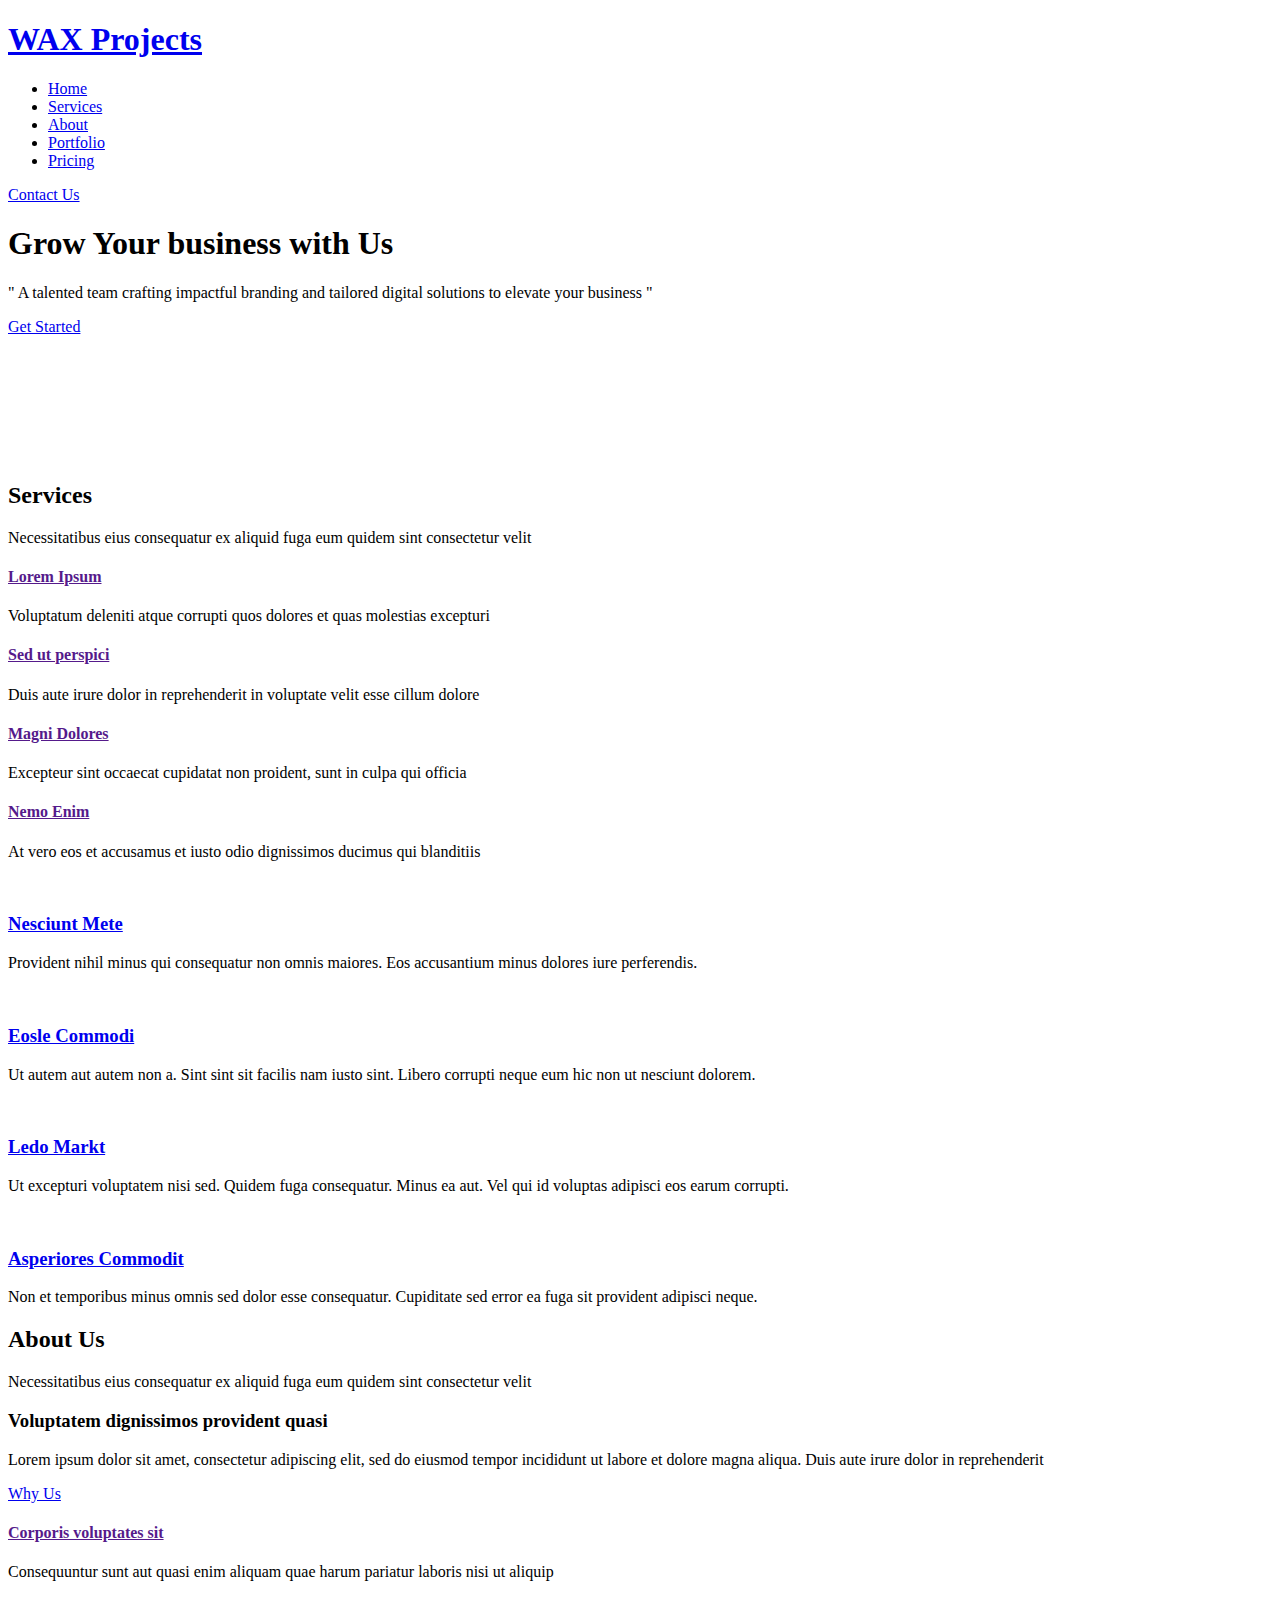
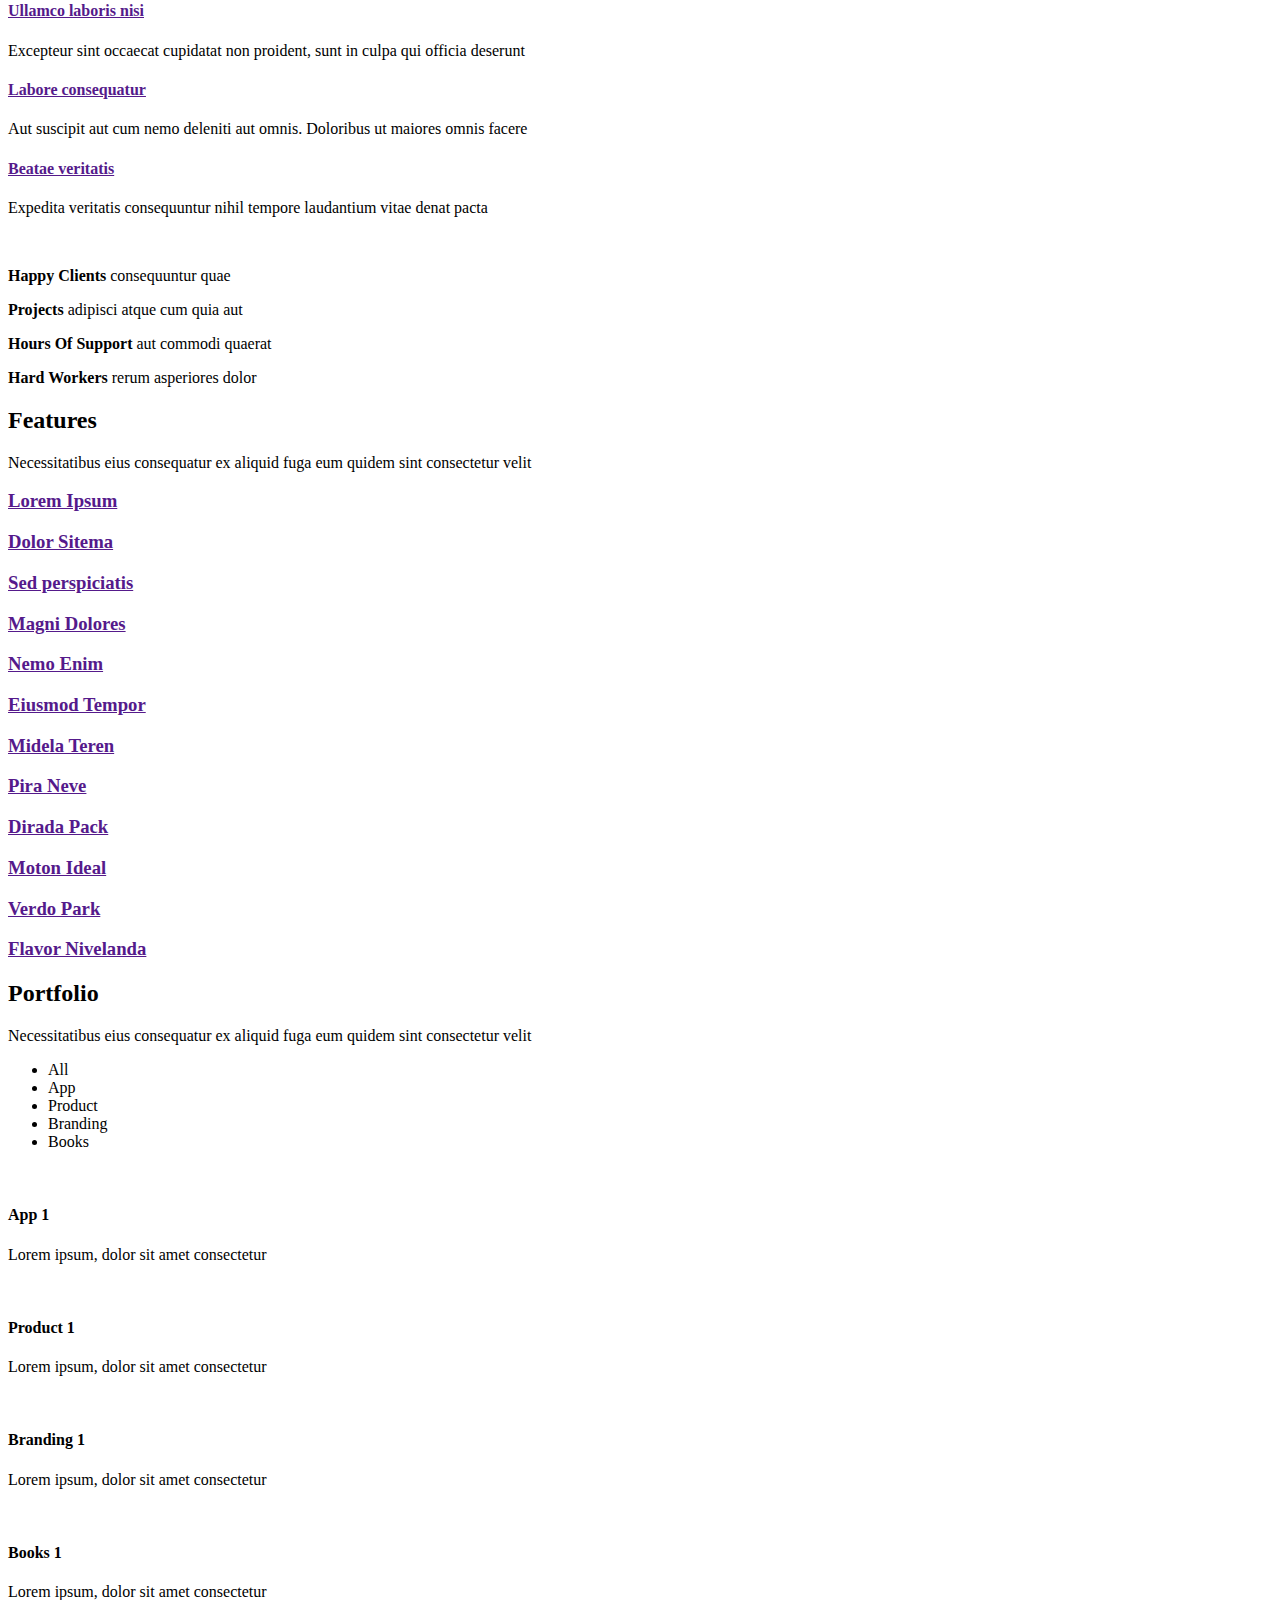
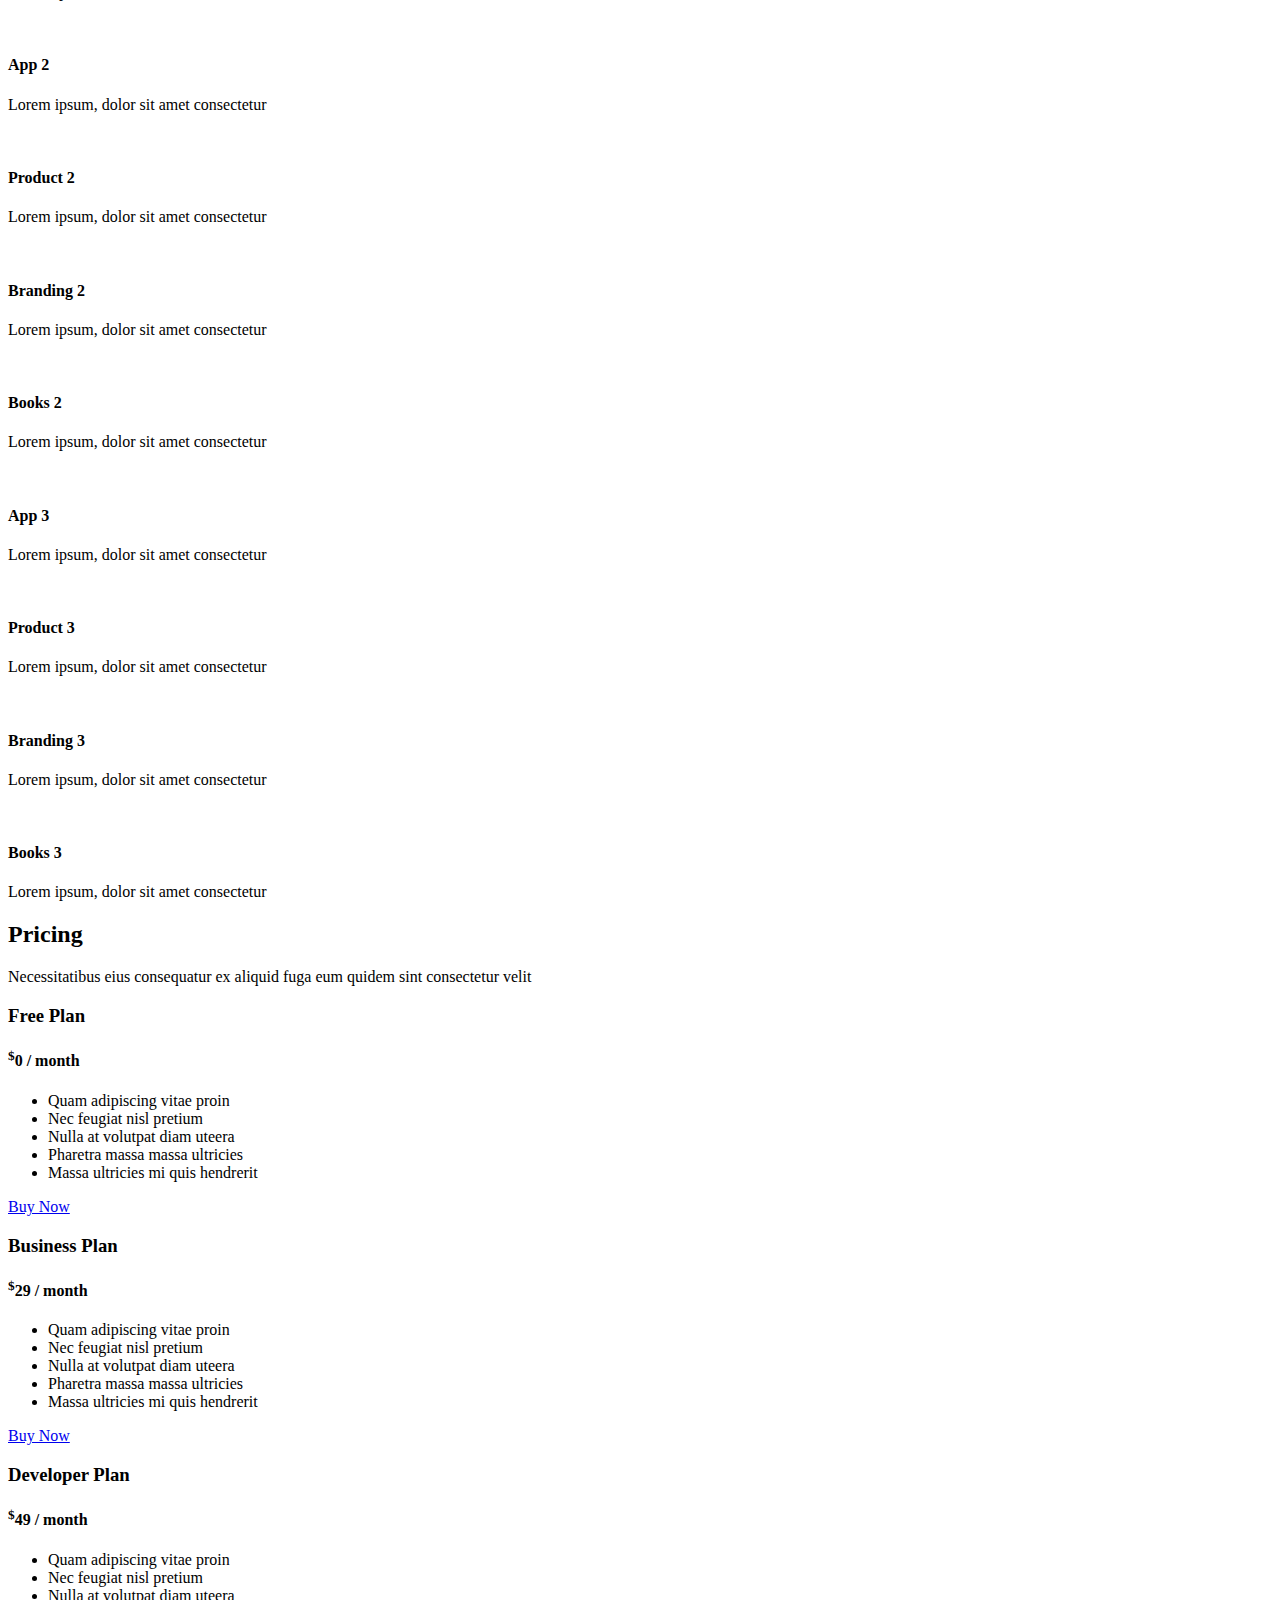
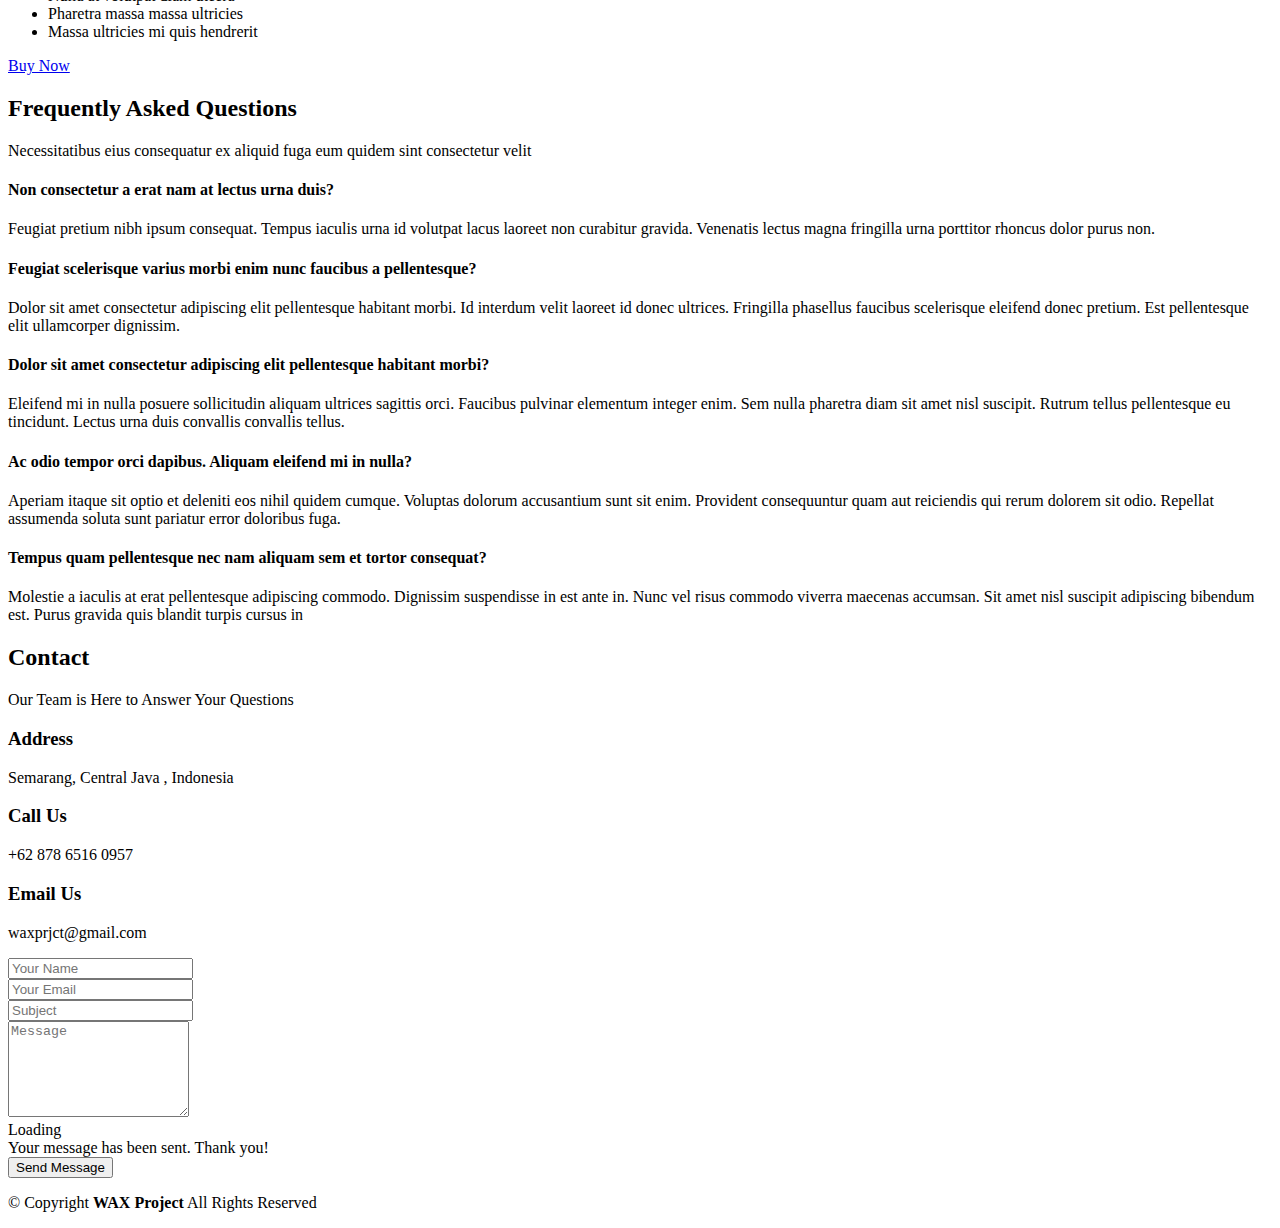
==== index.html @ 4bfaf23a "Add files via upload" ====
<!DOCTYPE html>
<html lang="en">

<head>
  <meta charset="utf-8">
  <meta content="width=device-width, initial-scale=1.0" name="viewport">
  <title>WAX Projects</title>
  <meta name="description" content="">
  <meta name="keywords" content="">

  <!-- Favicons -->
  <link href="assets/img/favicon.png" rel="icon">
  <link href="assets/img/apple-touch-icon.png" rel="apple-touch-icon">

  <!-- Fonts -->
  <link href="https://fonts.googleapis.com" rel="preconnect">
  <link href="https://fonts.gstatic.com" rel="preconnect" crossorigin>
  <link href="https://fonts.googleapis.com/css2?family=Roboto:ital,wght@0,100;0,300;0,400;0,500;0,700;0,900;1,100;1,300;1,400;1,500;1,700;1,900&family=Poppins:ital,wght@0,100;0,200;0,300;0,400;0,500;0,600;0,700;0,800;0,900;1,100;1,200;1,300;1,400;1,500;1,600;1,700;1,800;1,900&family=Raleway:ital,wght@0,100;0,200;0,300;0,400;0,500;0,600;0,700;0,800;0,900;1,100;1,200;1,300;1,400;1,500;1,600;1,700;1,800;1,900&display=swap" rel="stylesheet">

  <!-- Vendor CSS Files -->
  <link href="assets/vendor/bootstrap/css/bootstrap.min.css" rel="stylesheet">
  <link href="assets/vendor/bootstrap-icons/bootstrap-icons.css" rel="stylesheet">
  <link href="assets/vendor/aos/aos.css" rel="stylesheet">
  <link href="assets/vendor/glightbox/css/glightbox.min.css" rel="stylesheet">
  <link href="assets/vendor/swiper/swiper-bundle.min.css" rel="stylesheet">

  <!-- Main CSS File -->
  <link href="assets/css/main.css" rel="stylesheet">

  <!-- =======================================================
  * Template Name: Vesperr
  * Template URL: https://bootstrapmade.com/vesperr-free-bootstrap-template/
  * Updated: Aug 07 2024 with Bootstrap v5.3.3
  * Author: BootstrapMade.com
  * License: https://bootstrapmade.com/license/
  ======================================================== -->
</head>

<body class="index-page">

  <header id="header" class="header d-flex align-items-center sticky-top">
    <div class="container-fluid container-xl position-relative d-flex align-items-center">

      <a href="index.html" class="logo d-flex align-items-center me-auto">
        <!-- Uncomment the line below if you also wish to use an image logo -->
        <!-- <img src="assets/img/logo.png" alt=""> -->
        <h1 class="sitename">WAX Projects</h1>
      </a>

      <nav id="navmenu" class="navmenu">
        <ul>
          <li><a href="#hero" class="active">Home<br></a></li>
          <li><a href="#services">Services</a></li>
          <li><a href="#about">About</a></li>
          <li><a href="#portfolio">Portfolio</a></li>
          <li><a href="#pricing">Pricing</a></li>
        </ul>
        <i class="mobile-nav-toggle d-xl-none bi bi-list"></i>
      </nav>

      <a class="btn-getstarted" href="#contact">Contact Us</a>

    </div>
  </header>

  <main class="main">

    <!-- Hero Section -->
    <section id="hero" class="hero section">

      <div class="container">
        <div class="row gy-4">
          <div class="col-lg-6 order-2 order-lg-1 d-flex flex-column justify-content-center">
            <h1>Grow Your business with Us</h1>
            <p>" A talented team crafting impactful branding and tailored digital solutions to elevate your business "</p>
            <div class="d-flex">
              <a href="https://youtu.be/XRsAmubeSqY?si=QDRamoSwEQsKJDrs" class="glightbox btn-get-started">Get Started</a>
            </div>
          </div>
          <div class="col-lg-6 order-1 order-lg-2 hero-img">
            <img src="assets/img/hero-img.png" class="img-fluid animated" alt="">
          </div>
        </div>
      </div>

    </section><!-- /Hero Section -->

    <!-- Clients Section -->
    <section id="clients" class="clients section light-background">

      <div class="container" data-aos="fade-up">

        <div class="row gy-4">

          <div class="col-xl-2 col-md-3 col-6 client-logo">
            <img src="assets/img/clients/client-1.png" class="img-fluid" alt="">
          </div><!-- End Client Item -->

          <div class="col-xl-2 col-md-3 col-6 client-logo">
            <img src="assets/img/clients/client-2.png" class="img-fluid" alt="">
          </div><!-- End Client Item -->

          <div class="col-xl-2 col-md-3 col-6 client-logo">
            <img src="assets/img/clients/client-3.png" class="img-fluid" alt="">
          </div><!-- End Client Item -->

          <div class="col-xl-2 col-md-3 col-6 client-logo">
            <img src="assets/img/clients/client-4.png" class="img-fluid" alt="">
          </div><!-- End Client Item -->

          <div class="col-xl-2 col-md-3 col-6 client-logo">
            <img src="assets/img/clients/client-5.png" class="img-fluid" alt="">
          </div><!-- End Client Item -->

          <div class="col-xl-2 col-md-3 col-6 client-logo">
            <img src="assets/img/clients/client-6.png" class="img-fluid" alt="">
          </div><!-- End Client Item -->

        </div>

      </div>

    </section><!-- /Clients Section -->

    <!-- Services Section -->
    <section id="services" class="services section">

      <!-- Section Title -->
      <div class="container section-title" data-aos="fade-up">
        <h2>Services</h2>
        <p>Necessitatibus eius consequatur ex aliquid fuga eum quidem sint consectetur velit</p>
      </div><!-- End Section Title -->

      <div class="container">

        <div class="row gy-4">

          <div class="col-xl-3 col-md-6 d-flex" data-aos="fade-up" data-aos-delay="100">
            <div class="service-item position-relative">
              <i class="bi bi-activity"></i>
              <h4><a href="" class="stretched-link">Lorem Ipsum</a></h4>
              <p>Voluptatum deleniti atque corrupti quos dolores et quas molestias excepturi</p>
            </div>
          </div><!-- End Service Item -->

          <div class="col-xl-3 col-md-6 d-flex" data-aos="fade-up" data-aos-delay="200">
            <div class="service-item position-relative">
              <i class="bi bi-bounding-box-circles"></i>
              <h4><a href="" class="stretched-link">Sed ut perspici</a></h4>
              <p>Duis aute irure dolor in reprehenderit in voluptate velit esse cillum dolore</p>
            </div>
          </div><!-- End Service Item -->

          <div class="col-xl-3 col-md-6 d-flex" data-aos="fade-up" data-aos-delay="300">
            <div class="service-item position-relative">
              <i class="bi bi-calendar4-week"></i>
              <h4><a href="" class="stretched-link">Magni Dolores</a></h4>
              <p>Excepteur sint occaecat cupidatat non proident, sunt in culpa qui officia</p>
            </div>
          </div><!-- End Service Item -->

          <div class="col-xl-3 col-md-6 d-flex" data-aos="fade-up" data-aos-delay="400">
            <div class="service-item position-relative">
              <i class="bi bi-broadcast"></i>
              <h4><a href="" class="stretched-link">Nemo Enim</a></h4>
              <p>At vero eos et accusamus et iusto odio dignissimos ducimus qui blanditiis</p>
            </div>
          </div><!-- End Service Item -->

        </div>

      </div>

    </section><!-- /Services Section -->

    <!-- Alt Services Section -->
    <section id="alt-services" class="alt-services section">

      <div class="container" data-aos="fade-up" data-aos-delay="100">

        <div class="row gy-4">

          <div class="col-lg-6" data-aos="zoom-in" data-aos-delay="200">
            <div class="service-item position-relative">
              <div class="img">
                <img src="assets/img/services-1.jpg" class="img-fluid" alt="">
              </div>
              <div class="details">
                <a href="service-details.html" class="stretched-link">
                  <h3>Nesciunt Mete</h3>
                </a>
                <p>Provident nihil minus qui consequatur non omnis maiores. Eos accusantium minus dolores iure perferendis.</p>
              </div>
            </div>
          </div><!-- End Service Item -->

          <div class="col-lg-6" data-aos="zoom-in" data-aos-delay="300">
            <div class="service-item position-relative">
              <div class="img">
                <img src="assets/img/services-2.jpg" class="img-fluid" alt="">
              </div>
              <div class="details">
                <a href="service-details.html" class="stretched-link">
                  <h3>Eosle Commodi</h3>
                </a>
                <p>Ut autem aut autem non a. Sint sint sit facilis nam iusto sint. Libero corrupti neque eum hic non ut nesciunt dolorem.</p>
              </div>
            </div>
          </div><!-- End Service Item -->

          <div class="col-lg-6" data-aos="zoom-in" data-aos-delay="400">
            <div class="service-item position-relative">
              <div class="img">
                <img src="assets/img/services-3.jpg" class="img-fluid" alt="">
              </div>
              <div class="details">
                <a href="service-details.html" class="stretched-link">
                  <h3>Ledo Markt</h3>
                </a>
                <p>Ut excepturi voluptatem nisi sed. Quidem fuga consequatur. Minus ea aut. Vel qui id voluptas adipisci eos earum corrupti.</p>
              </div>
            </div>
          </div><!-- End Service Item -->

          <div class="col-lg-6" data-aos="zoom-in" data-aos-delay="500">
            <div class="service-item position-relative">
              <div class="img">
                <img src="assets/img/services-4.jpg" class="img-fluid" alt="">
              </div>
              <div class="details">
                <a href="service-details.html" class="stretched-link">
                  <h3>Asperiores Commodit</h3>
                </a>
                <p>Non et temporibus minus omnis sed dolor esse consequatur. Cupiditate sed error ea fuga sit provident adipisci neque.</p>
                <a href="service-details.html" class="stretched-link"></a>
              </div>
            </div>
          </div><!-- End Service Item -->

        </div>

      </div>

    </section><!-- /Alt Services Section -->


    <!-- About Section -->
    <section id="about" class="about section light-background">

      <!-- Section Title -->
      <div class="container section-title" data-aos="fade-up">
        <h2>About Us</h2>
        <p>Necessitatibus eius consequatur ex aliquid fuga eum quidem sint consectetur velit</p>
      </div><!-- End Section Title -->

      <div class="container">

        <div class="row gy-5">

          <div class="content col-xl-5 d-flex flex-column" data-aos="fade-up" data-aos-delay="100">
            <h3>Voluptatem dignissimos provident quasi</h3>
            <p>
              Lorem ipsum dolor sit amet, consectetur adipiscing elit, sed do eiusmod tempor incididunt ut labore et dolore magna aliqua. Duis aute irure dolor in reprehenderit
            </p>
            <a href="#stats" class="about-btn align-self-center align-self-xl-start"><span>Why Us</span> <i class="bi bi-chevron-right"></i></a>
          </div>

          <div class="col-xl-7" data-aos="fade-up" data-aos-delay="200">
            <div class="row gy-4">

              <div class="col-md-6 icon-box position-relative">
                <i class="bi bi-briefcase"></i>
                <h4><a href="" class="stretched-link">Corporis voluptates sit</a></h4>
                <p>Consequuntur sunt aut quasi enim aliquam quae harum pariatur laboris nisi ut aliquip</p>
              </div><!-- Icon-Box -->

              <div class="col-md-6 icon-box position-relative">
                <i class="bi bi-gem"></i>
                <h4><a href="" class="stretched-link">Ullamco laboris nisi</a></h4>
                <p>Excepteur sint occaecat cupidatat non proident, sunt in culpa qui officia deserunt</p>
              </div><!-- Icon-Box -->

              <div class="col-md-6 icon-box position-relative">
                <i class="bi bi-broadcast"></i>
                <h4><a href="" class="stretched-link">Labore consequatur</a></h4>
                <p>Aut suscipit aut cum nemo deleniti aut omnis. Doloribus ut maiores omnis facere</p>
              </div><!-- Icon-Box -->

              <div class="col-md-6 icon-box position-relative">
                <i class="bi bi-easel"></i>
                <h4><a href="" class="stretched-link">Beatae veritatis</a></h4>
                <p>Expedita veritatis consequuntur nihil tempore laudantium vitae denat pacta</p>
              </div><!-- Icon-Box -->

            </div>
          </div>

        </div>

      </div>

    </section><!-- /About Section -->

    <!-- Stats Section -->
    <section id="stats" class="stats section">

      <div class="container" data-aos="fade-up" data-aos-delay="100">

        <div class="row gy-4 align-items-center">

          <div class="col-lg-5">
            <img src="assets/img/stats-img.svg" alt="" class="img-fluid">
          </div>

          <div class="col-lg-7">

            <div class="row gy-4">

              <div class="col-lg-6">
                <div class="stats-item d-flex">
                  <i class="bi bi-emoji-smile flex-shrink-0"></i>
                  <div>
                    <span data-purecounter-start="0" data-purecounter-end="232" data-purecounter-duration="1" class="purecounter"></span>
                    <p><strong>Happy Clients</strong> <span>consequuntur quae</span></p>
                  </div>
                </div>
              </div><!-- End Stats Item -->

              <div class="col-lg-6">
                <div class="stats-item d-flex">
                  <i class="bi bi-journal-richtext flex-shrink-0"></i>
                  <div>
                    <span data-purecounter-start="0" data-purecounter-end="521" data-purecounter-duration="1" class="purecounter"></span>
                    <p><strong>Projects</strong> <span>adipisci atque cum quia aut</span></p>
                  </div>
                </div>
              </div><!-- End Stats Item -->

              <div class="col-lg-6">
                <div class="stats-item d-flex">
                  <i class="bi bi-headset flex-shrink-0"></i>
                  <div>
                    <span data-purecounter-start="0" data-purecounter-end="1453" data-purecounter-duration="1" class="purecounter"></span>
                    <p><strong>Hours Of Support</strong> <span>aut commodi quaerat</span></p>
                  </div>
                </div>
              </div><!-- End Stats Item -->

              <div class="col-lg-6">
                <div class="stats-item d-flex">
                  <i class="bi bi-people flex-shrink-0"></i>
                  <div>
                    <span data-purecounter-start="0" data-purecounter-end="32" data-purecounter-duration="1" class="purecounter"></span>
                    <p><strong>Hard Workers</strong> <span>rerum asperiores dolor</span></p>
                  </div>
                </div>
              </div><!-- End Stats Item -->

            </div>

          </div>

        </div>

      </div>

    </section><!-- /Stats Section -->


    <!-- Features Section -->
    <section id="features" class="features section">

      <!-- Section Title -->
      <div class="container section-title" data-aos="fade-up">
        <h2>Features</h2>
        <p>Necessitatibus eius consequatur ex aliquid fuga eum quidem sint consectetur velit</p>
      </div><!-- End Section Title -->

      <div class="container">

        <div class="row gy-4">

          <div class="col-lg-3 col-md-4" data-aos="fade-up" data-aos-delay="100">
            <div class="features-item">
              <i class="bi bi-eye" style="color: #ffbb2c;"></i>
              <h3><a href="" class="stretched-link">Lorem Ipsum</a></h3>
            </div>
          </div><!-- End Feature Item -->

          <div class="col-lg-3 col-md-4" data-aos="fade-up" data-aos-delay="200">
            <div class="features-item">
              <i class="bi bi-infinity" style="color: #5578ff;"></i>
              <h3><a href="" class="stretched-link">Dolor Sitema</a></h3>
            </div>
          </div><!-- End Feature Item -->

          <div class="col-lg-3 col-md-4" data-aos="fade-up" data-aos-delay="300">
            <div class="features-item">
              <i class="bi bi-mortarboard" style="color: #e80368;"></i>
              <h3><a href="" class="stretched-link">Sed perspiciatis</a></h3>
            </div>
          </div><!-- End Feature Item -->

          <div class="col-lg-3 col-md-4" data-aos="fade-up" data-aos-delay="400">
            <div class="features-item">
              <i class="bi bi-nut" style="color: #e361ff;"></i>
              <h3><a href="" class="stretched-link">Magni Dolores</a></h3>
            </div>
          </div><!-- End Feature Item -->

          <div class="col-lg-3 col-md-4" data-aos="fade-up" data-aos-delay="500">
            <div class="features-item">
              <i class="bi bi-shuffle" style="color: #47aeff;"></i>
              <h3><a href="" class="stretched-link">Nemo Enim</a></h3>
            </div>
          </div><!-- End Feature Item -->

          <div class="col-lg-3 col-md-4" data-aos="fade-up" data-aos-delay="600">
            <div class="features-item">
              <i class="bi bi-star" style="color: #ffa76e;"></i>
              <h3><a href="" class="stretched-link">Eiusmod Tempor</a></h3>
            </div>
          </div><!-- End Feature Item -->

          <div class="col-lg-3 col-md-4" data-aos="fade-up" data-aos-delay="700">
            <div class="features-item">
              <i class="bi bi-x-diamond" style="color: #11dbcf;"></i>
              <h3><a href="" class="stretched-link">Midela Teren</a></h3>
            </div>
          </div><!-- End Feature Item -->

          <div class="col-lg-3 col-md-4" data-aos="fade-up" data-aos-delay="800">
            <div class="features-item">
              <i class="bi bi-camera-video" style="color: #4233ff;"></i>
              <h3><a href="" class="stretched-link">Pira Neve</a></h3>
            </div>
          </div><!-- End Feature Item -->

          <div class="col-lg-3 col-md-4" data-aos="fade-up" data-aos-delay="900">
            <div class="features-item">
              <i class="bi bi-command" style="color: #b2904f;"></i>
              <h3><a href="" class="stretched-link">Dirada Pack</a></h3>
            </div>
          </div><!-- End Feature Item -->

          <div class="col-lg-3 col-md-4" data-aos="fade-up" data-aos-delay="1000">
            <div class="features-item">
              <i class="bi bi-dribbble" style="color: #b20969;"></i>
              <h3><a href="" class="stretched-link">Moton Ideal</a></h3>
            </div>
          </div><!-- End Feature Item -->

          <div class="col-lg-3 col-md-4" data-aos="fade-up" data-aos-delay="1100">
            <div class="features-item">
              <i class="bi bi-activity" style="color: #ff5828;"></i>
              <h3><a href="" class="stretched-link">Verdo Park</a></h3>
            </div>
          </div><!-- End Feature Item -->

          <div class="col-lg-3 col-md-4" data-aos="fade-up" data-aos-delay="1200">
            <div class="features-item">
              <i class="bi bi-brightness-high" style="color: #29cc61;"></i>
              <h3><a href="" class="stretched-link">Flavor Nivelanda</a></h3>
            </div>
          </div><!-- End Feature Item -->

        </div>

      </div>

    </section><!-- /Features Section -->

    <!-- Portfolio Section -->
    <section id="portfolio" class="portfolio section">

      <!-- Section Title -->
      <div class="container section-title" data-aos="fade-up">
        <h2>Portfolio</h2>
        <p>Necessitatibus eius consequatur ex aliquid fuga eum quidem sint consectetur velit</p>
      </div><!-- End Section Title -->

      <div class="container">

        <div class="isotope-layout" data-default-filter="*" data-layout="masonry" data-sort="original-order">

          <ul class="portfolio-filters isotope-filters" data-aos="fade-up" data-aos-delay="100">
            <li data-filter="*" class="filter-active">All</li>
            <li data-filter=".filter-app">App</li>
            <li data-filter=".filter-product">Product</li>
            <li data-filter=".filter-branding">Branding</li>
            <li data-filter=".filter-books">Books</li>
          </ul><!-- End Portfolio Filters -->

          <div class="row gy-4 isotope-container" data-aos="fade-up" data-aos-delay="200">

            <div class="col-lg-4 col-md-6 portfolio-item isotope-item filter-app">
              <div class="portfolio-content h-100">
                <img src="assets/img/portfolio/app-1.jpg" class="img-fluid" alt="">
                <div class="portfolio-info">
                  <h4>App 1</h4>
                  <p>Lorem ipsum, dolor sit amet consectetur</p>
                  <a href="assets/img/portfolio/app-1.jpg" title="App 1" data-gallery="portfolio-gallery-app" class="glightbox preview-link"><i class="bi bi-zoom-in"></i></a>
                  <a href="portfolio-details.html" title="More Details" class="details-link"><i class="bi bi-link-45deg"></i></a>
                </div>
              </div>
            </div><!-- End Portfolio Item -->

            <div class="col-lg-4 col-md-6 portfolio-item isotope-item filter-product">
              <div class="portfolio-content h-100">
                <img src="assets/img/portfolio/product-1.jpg" class="img-fluid" alt="">
                <div class="portfolio-info">
                  <h4>Product 1</h4>
                  <p>Lorem ipsum, dolor sit amet consectetur</p>
                  <a href="assets/img/portfolio/product-1.jpg" title="Product 1" data-gallery="portfolio-gallery-product" class="glightbox preview-link"><i class="bi bi-zoom-in"></i></a>
                  <a href="portfolio-details.html" title="More Details" class="details-link"><i class="bi bi-link-45deg"></i></a>
                </div>
              </div>
            </div><!-- End Portfolio Item -->

            <div class="col-lg-4 col-md-6 portfolio-item isotope-item filter-branding">
              <div class="portfolio-content h-100">
                <img src="assets/img/portfolio/branding-1.jpg" class="img-fluid" alt="">
                <div class="portfolio-info">
                  <h4>Branding 1</h4>
                  <p>Lorem ipsum, dolor sit amet consectetur</p>
                  <a href="assets/img/portfolio/branding-1.jpg" title="Branding 1" data-gallery="portfolio-gallery-branding" class="glightbox preview-link"><i class="bi bi-zoom-in"></i></a>
                  <a href="portfolio-details.html" title="More Details" class="details-link"><i class="bi bi-link-45deg"></i></a>
                </div>
              </div>
            </div><!-- End Portfolio Item -->

            <div class="col-lg-4 col-md-6 portfolio-item isotope-item filter-books">
              <div class="portfolio-content h-100">
                <img src="assets/img/portfolio/books-1.jpg" class="img-fluid" alt="">
                <div class="portfolio-info">
                  <h4>Books 1</h4>
                  <p>Lorem ipsum, dolor sit amet consectetur</p>
                  <a href="assets/img/portfolio/books-1.jpg" title="Branding 1" data-gallery="portfolio-gallery-book" class="glightbox preview-link"><i class="bi bi-zoom-in"></i></a>
                  <a href="portfolio-details.html" title="More Details" class="details-link"><i class="bi bi-link-45deg"></i></a>
                </div>
              </div>
            </div><!-- End Portfolio Item -->

            <div class="col-lg-4 col-md-6 portfolio-item isotope-item filter-app">
              <div class="portfolio-content h-100">
                <img src="assets/img/portfolio/app-2.jpg" class="img-fluid" alt="">
                <div class="portfolio-info">
                  <h4>App 2</h4>
                  <p>Lorem ipsum, dolor sit amet consectetur</p>
                  <a href="assets/img/portfolio/app-2.jpg" title="App 2" data-gallery="portfolio-gallery-app" class="glightbox preview-link"><i class="bi bi-zoom-in"></i></a>
                  <a href="portfolio-details.html" title="More Details" class="details-link"><i class="bi bi-link-45deg"></i></a>
                </div>
              </div>
            </div><!-- End Portfolio Item -->

            <div class="col-lg-4 col-md-6 portfolio-item isotope-item filter-product">
              <div class="portfolio-content h-100">
                <img src="assets/img/portfolio/product-2.jpg" class="img-fluid" alt="">
                <div class="portfolio-info">
                  <h4>Product 2</h4>
                  <p>Lorem ipsum, dolor sit amet consectetur</p>
                  <a href="assets/img/portfolio/product-2.jpg" title="Product 2" data-gallery="portfolio-gallery-product" class="glightbox preview-link"><i class="bi bi-zoom-in"></i></a>
                  <a href="portfolio-details.html" title="More Details" class="details-link"><i class="bi bi-link-45deg"></i></a>
                </div>
              </div>
            </div><!-- End Portfolio Item -->

            <div class="col-lg-4 col-md-6 portfolio-item isotope-item filter-branding">
              <div class="portfolio-content h-100">
                <img src="assets/img/portfolio/branding-2.jpg" class="img-fluid" alt="">
                <div class="portfolio-info">
                  <h4>Branding 2</h4>
                  <p>Lorem ipsum, dolor sit amet consectetur</p>
                  <a href="assets/img/portfolio/branding-2.jpg" title="Branding 2" data-gallery="portfolio-gallery-branding" class="glightbox preview-link"><i class="bi bi-zoom-in"></i></a>
                  <a href="portfolio-details.html" title="More Details" class="details-link"><i class="bi bi-link-45deg"></i></a>
                </div>
              </div>
            </div><!-- End Portfolio Item -->

            <div class="col-lg-4 col-md-6 portfolio-item isotope-item filter-books">
              <div class="portfolio-content h-100">
                <img src="assets/img/portfolio/books-2.jpg" class="img-fluid" alt="">
                <div class="portfolio-info">
                  <h4>Books 2</h4>
                  <p>Lorem ipsum, dolor sit amet consectetur</p>
                  <a href="assets/img/portfolio/books-2.jpg" title="Branding 2" data-gallery="portfolio-gallery-book" class="glightbox preview-link"><i class="bi bi-zoom-in"></i></a>
                  <a href="portfolio-details.html" title="More Details" class="details-link"><i class="bi bi-link-45deg"></i></a>
                </div>
              </div>
            </div><!-- End Portfolio Item -->

            <div class="col-lg-4 col-md-6 portfolio-item isotope-item filter-app">
              <div class="portfolio-content h-100">
                <img src="assets/img/portfolio/app-3.jpg" class="img-fluid" alt="">
                <div class="portfolio-info">
                  <h4>App 3</h4>
                  <p>Lorem ipsum, dolor sit amet consectetur</p>
                  <a href="assets/img/portfolio/app-3.jpg" title="App 3" data-gallery="portfolio-gallery-app" class="glightbox preview-link"><i class="bi bi-zoom-in"></i></a>
                  <a href="portfolio-details.html" title="More Details" class="details-link"><i class="bi bi-link-45deg"></i></a>
                </div>
              </div>
            </div><!-- End Portfolio Item -->

            <div class="col-lg-4 col-md-6 portfolio-item isotope-item filter-product">
              <div class="portfolio-content h-100">
                <img src="assets/img/portfolio/product-3.jpg" class="img-fluid" alt="">
                <div class="portfolio-info">
                  <h4>Product 3</h4>
                  <p>Lorem ipsum, dolor sit amet consectetur</p>
                  <a href="assets/img/portfolio/product-3.jpg" title="Product 3" data-gallery="portfolio-gallery-product" class="glightbox preview-link"><i class="bi bi-zoom-in"></i></a>
                  <a href="portfolio-details.html" title="More Details" class="details-link"><i class="bi bi-link-45deg"></i></a>
                </div>
              </div>
            </div><!-- End Portfolio Item -->

            <div class="col-lg-4 col-md-6 portfolio-item isotope-item filter-branding">
              <div class="portfolio-content h-100">
                <img src="assets/img/portfolio/branding-3.jpg" class="img-fluid" alt="">
                <div class="portfolio-info">
                  <h4>Branding 3</h4>
                  <p>Lorem ipsum, dolor sit amet consectetur</p>
                  <a href="assets/img/portfolio/branding-3.jpg" title="Branding 2" data-gallery="portfolio-gallery-branding" class="glightbox preview-link"><i class="bi bi-zoom-in"></i></a>
                  <a href="portfolio-details.html" title="More Details" class="details-link"><i class="bi bi-link-45deg"></i></a>
                </div>
              </div>
            </div><!-- End Portfolio Item -->

            <div class="col-lg-4 col-md-6 portfolio-item isotope-item filter-books">
              <div class="portfolio-content h-100">
                <img src="assets/img/portfolio/books-3.jpg" class="img-fluid" alt="">
                <div class="portfolio-info">
                  <h4>Books 3</h4>
                  <p>Lorem ipsum, dolor sit amet consectetur</p>
                  <a href="assets/img/portfolio/books-3.jpg" title="Branding 3" data-gallery="portfolio-gallery-book" class="glightbox preview-link"><i class="bi bi-zoom-in"></i></a>
                  <a href="portfolio-details.html" title="More Details" class="details-link"><i class="bi bi-link-45deg"></i></a>
                </div>
              </div>
            </div><!-- End Portfolio Item -->

          </div><!-- End Portfolio Container -->

        </div>

      </div>

    </section><!-- /Portfolio Section -->

    <!-- Pricing Section -->
    <section id="pricing" class="pricing section  light-background">

      <!-- Section Title -->
      <div class="container section-title" data-aos="fade-up">
        <h2>Pricing</h2>
        <p>Necessitatibus eius consequatur ex aliquid fuga eum quidem sint consectetur velit</p>
      </div><!-- End Section Title -->

      <div class="container">

        <div class="row gy-4">

          <div class="col-lg-4" data-aos="zoom-in" data-aos-delay="100">
            <div class="pricing-item">
              <h3>Free Plan</h3>
              <h4><sup>$</sup>0<span> / month</span></h4>
              <ul>
                <li><i class="bi bi-check"></i> <span>Quam adipiscing vitae proin</span></li>
                <li><i class="bi bi-check"></i> <span>Nec feugiat nisl pretium</span></li>
                <li><i class="bi bi-check"></i> <span>Nulla at volutpat diam uteera</span></li>
                <li class="na"><i class="bi bi-x"></i> <span>Pharetra massa massa ultricies</span></li>
                <li class="na"><i class="bi bi-x"></i> <span>Massa ultricies mi quis hendrerit</span></li>
              </ul>
              <a href="#" class="buy-btn">Buy Now</a>
            </div>
          </div><!-- End Pricing Item -->

          <div class="col-lg-4" data-aos="zoom-in" data-aos-delay="200">
            <div class="pricing-item featured">
              <h3>Business Plan</h3>
              <h4><sup>$</sup>29<span> / month</span></h4>
              <ul>
                <li><i class="bi bi-check"></i> <span>Quam adipiscing vitae proin</span></li>
                <li><i class="bi bi-check"></i> <span>Nec feugiat nisl pretium</span></li>
                <li><i class="bi bi-check"></i> <span>Nulla at volutpat diam uteera</span></li>
                <li><i class="bi bi-check"></i> <span>Pharetra massa massa ultricies</span></li>
                <li><i class="bi bi-check"></i> <span>Massa ultricies mi quis hendrerit</span></li>
              </ul>
              <a href="#" class="buy-btn">Buy Now</a>
            </div>
          </div><!-- End Pricing Item -->

          <div class="col-lg-4" data-aos="zoom-in" data-aos-delay="300">
            <div class="pricing-item">
              <h3>Developer Plan</h3>
              <h4><sup>$</sup>49<span> / month</span></h4>
              <ul>
                <li><i class="bi bi-check"></i> <span>Quam adipiscing vitae proin</span></li>
                <li><i class="bi bi-check"></i> <span>Nec feugiat nisl pretium</span></li>
                <li><i class="bi bi-check"></i> <span>Nulla at volutpat diam uteera</span></li>
                <li><i class="bi bi-check"></i> <span>Pharetra massa massa ultricies</span></li>
                <li><i class="bi bi-check"></i> <span>Massa ultricies mi quis hendrerit</span></li>
              </ul>
              <a href="#" class="buy-btn">Buy Now</a>
            </div>
          </div><!-- End Pricing Item -->

        </div>

      </div>

    </section><!-- /Pricing Section -->

    <!-- Faq Section -->
    <section id="faq" class="faq section light-background">

      <!-- Section Title -->
      <div class="container section-title" data-aos="fade-up">
        <h2>Frequently Asked Questions</h2>
        <p>Necessitatibus eius consequatur ex aliquid fuga eum quidem sint consectetur velit</p>
      </div><!-- End Section Title -->

      <div class="container">

        <div class="row faq-item" data-aos="fade-up" data-aos-delay="100">
          <div class="col-lg-5 d-flex">
            <i class="bi bi-question-circle"></i>
            <h4>Non consectetur a erat nam at lectus urna duis?</h4>
          </div>
          <div class="col-lg-7">
            <p>
              Feugiat pretium nibh ipsum consequat. Tempus iaculis urna id volutpat lacus laoreet non curabitur gravida. Venenatis lectus magna fringilla urna porttitor rhoncus dolor purus non.
            </p>
          </div>
        </div><!-- End F.A.Q Item-->

        <div class="row faq-item" data-aos="fade-up" data-aos-delay="200">
          <div class="col-lg-5 d-flex">
            <i class="bi bi-question-circle"></i>
            <h4>Feugiat scelerisque varius morbi enim nunc faucibus a pellentesque?</h4>
          </div>
          <div class="col-lg-7">
            <p>
              Dolor sit amet consectetur adipiscing elit pellentesque habitant morbi. Id interdum velit laoreet id donec ultrices. Fringilla phasellus faucibus scelerisque eleifend donec pretium. Est pellentesque elit ullamcorper dignissim.
            </p>
          </div>
        </div><!-- End F.A.Q Item-->

        <div class="row faq-item" data-aos="fade-up" data-aos-delay="300">
          <div class="col-lg-5 d-flex">
            <i class="bi bi-question-circle"></i>
            <h4>Dolor sit amet consectetur adipiscing elit pellentesque habitant morbi?</h4>
          </div>
          <div class="col-lg-7">
            <p>
              Eleifend mi in nulla posuere sollicitudin aliquam ultrices sagittis orci. Faucibus pulvinar elementum integer enim. Sem nulla pharetra diam sit amet nisl suscipit. Rutrum tellus pellentesque eu tincidunt. Lectus urna duis convallis convallis tellus.
            </p>
          </div>
        </div><!-- End F.A.Q Item-->

        <div class="row faq-item" data-aos="fade-up" data-aos-delay="400">
          <div class="col-lg-5 d-flex">
            <i class="bi bi-question-circle"></i>
            <h4>Ac odio tempor orci dapibus. Aliquam eleifend mi in nulla?</h4>
          </div>
          <div class="col-lg-7">
            <p>
              Aperiam itaque sit optio et deleniti eos nihil quidem cumque. Voluptas dolorum accusantium sunt sit enim. Provident consequuntur quam aut reiciendis qui rerum dolorem sit odio. Repellat assumenda soluta sunt pariatur error doloribus fuga.
            </p>
          </div>
        </div><!-- End F.A.Q Item-->

        <div class="row faq-item" data-aos="fade-up" data-aos-delay="500">
          <div class="col-lg-5 d-flex">
            <i class="bi bi-question-circle"></i>
            <h4>Tempus quam pellentesque nec nam aliquam sem et tortor consequat?</h4>
          </div>
          <div class="col-lg-7">
            <p>
              Molestie a iaculis at erat pellentesque adipiscing commodo. Dignissim suspendisse in est ante in. Nunc vel risus commodo viverra maecenas accumsan. Sit amet nisl suscipit adipiscing bibendum est. Purus gravida quis blandit turpis cursus in
            </p>
          </div>
        </div><!-- End F.A.Q Item-->

      </div>

    </section><!-- /Faq Section -->

    <!-- Contact Section -->
    <section id="contact" class="contact section">

      <!-- Section Title -->
      <div class="container section-title" data-aos="fade-up">
        <h2>Contact</h2>
        <p>Our Team is Here to Answer Your Questions</p>
      </div><!-- End Section Title -->

      <div class="container position-relative" data-aos="fade-up" data-aos-delay="100">

        <div class="row gy-4">

          <div class="col-lg-5">
            <div class="info-item d-flex" data-aos="fade-up" data-aos-delay="200">
              <i class="bi bi-geo-alt flex-shrink-0"></i>
              <div>
                <h3>Address</h3>
                <p>Semarang, Central Java , Indonesia</p>
              </div>
            </div><!-- End Info Item -->

            <div class="info-item d-flex" data-aos="fade-up" data-aos-delay="300">
              <i class="bi bi-telephone flex-shrink-0"></i>
              <div>
                <h3>Call Us</h3>
                <p>+62 878 6516 0957</p>
              </div>
            </div><!-- End Info Item -->

            <div class="info-item d-flex" data-aos="fade-up" data-aos-delay="400">
              <i class="bi bi-envelope flex-shrink-0"></i>
              <div>
                <h3>Email Us</h3>
                <p>waxprjct@gmail.com</p>
              </div>
            </div><!-- End Info Item -->

          </div>

          <div class="col-lg-7">
            <form action="forms/contact.php" method="post" class="php-email-form" data-aos="fade-up" data-aos-delay="500">
              <div class="row gy-4">

                <div class="col-md-6">
                  <input type="text" name="name" class="form-control" placeholder="Your Name" required="">
                </div>

                <div class="col-md-6 ">
                  <input type="email" class="form-control" name="email" placeholder="Your Email" required="">
                </div>

                <div class="col-md-12">
                  <input type="text" class="form-control" name="subject" placeholder="Subject" required="">
                </div>

                <div class="col-md-12">
                  <textarea class="form-control" name="message" rows="6" placeholder="Message" required=""></textarea>
                </div>

                <div class="col-md-12 text-center">
                  <div class="loading">Loading</div>
                  <div class="error-message"></div>
                  <div class="sent-message">Your message has been sent. Thank you!</div>

                  <button type="submit">Send Message</button>
                </div>

              </div>
            </form>
          </div><!-- End Contact Form -->

        </div>

      </div>

    </section><!-- /Contact Section -->

  </main>

  <footer id="footer" class="footer">

    <div class="container">
      <div class="copyright text-center ">
        <p>© <span>Copyright</span> <strong class="px-1 sitename">WAX Project</strong> <span>All Rights Reserved</span></p>
      </div>
      <div class="social-links d-flex justify-content-center">
        <a href=""><i class="bi bi-twitter-x"></i></a>
        <a href=""><i class="bi bi-facebook"></i></a>
        <a href="https://www.instagram.com/waxproject.id/"><i class="bi bi-instagram"></i></a>
        <a href=""><i class="bi bi-linkedin"></i></a>
      </div>
    </div>

  </footer>

  <!-- Scroll Top -->
  <a href="#" id="scroll-top" class="scroll-top d-flex align-items-center justify-content-center"><i class="bi bi-arrow-up-short"></i></a>

  <!-- Preloader -->
  <div id="preloader"></div>

  <!-- Vendor JS Files -->
  <script src="assets/vendor/bootstrap/js/bootstrap.bundle.min.js"></script>
  <script src="assets/vendor/php-email-form/validate.js"></script>
  <script src="assets/vendor/aos/aos.js"></script>
  <script src="assets/vendor/glightbox/js/glightbox.min.js"></script>
  <script src="assets/vendor/purecounter/purecounter_vanilla.js"></script>
  <script src="assets/vendor/swiper/swiper-bundle.min.js"></script>
  <script src="assets/vendor/imagesloaded/imagesloaded.pkgd.min.js"></script>
  <script src="assets/vendor/isotope-layout/isotope.pkgd.min.js"></script>

  <!-- Main JS File -->
  <script src="assets/js/main.js"></script>

</body>

</html>
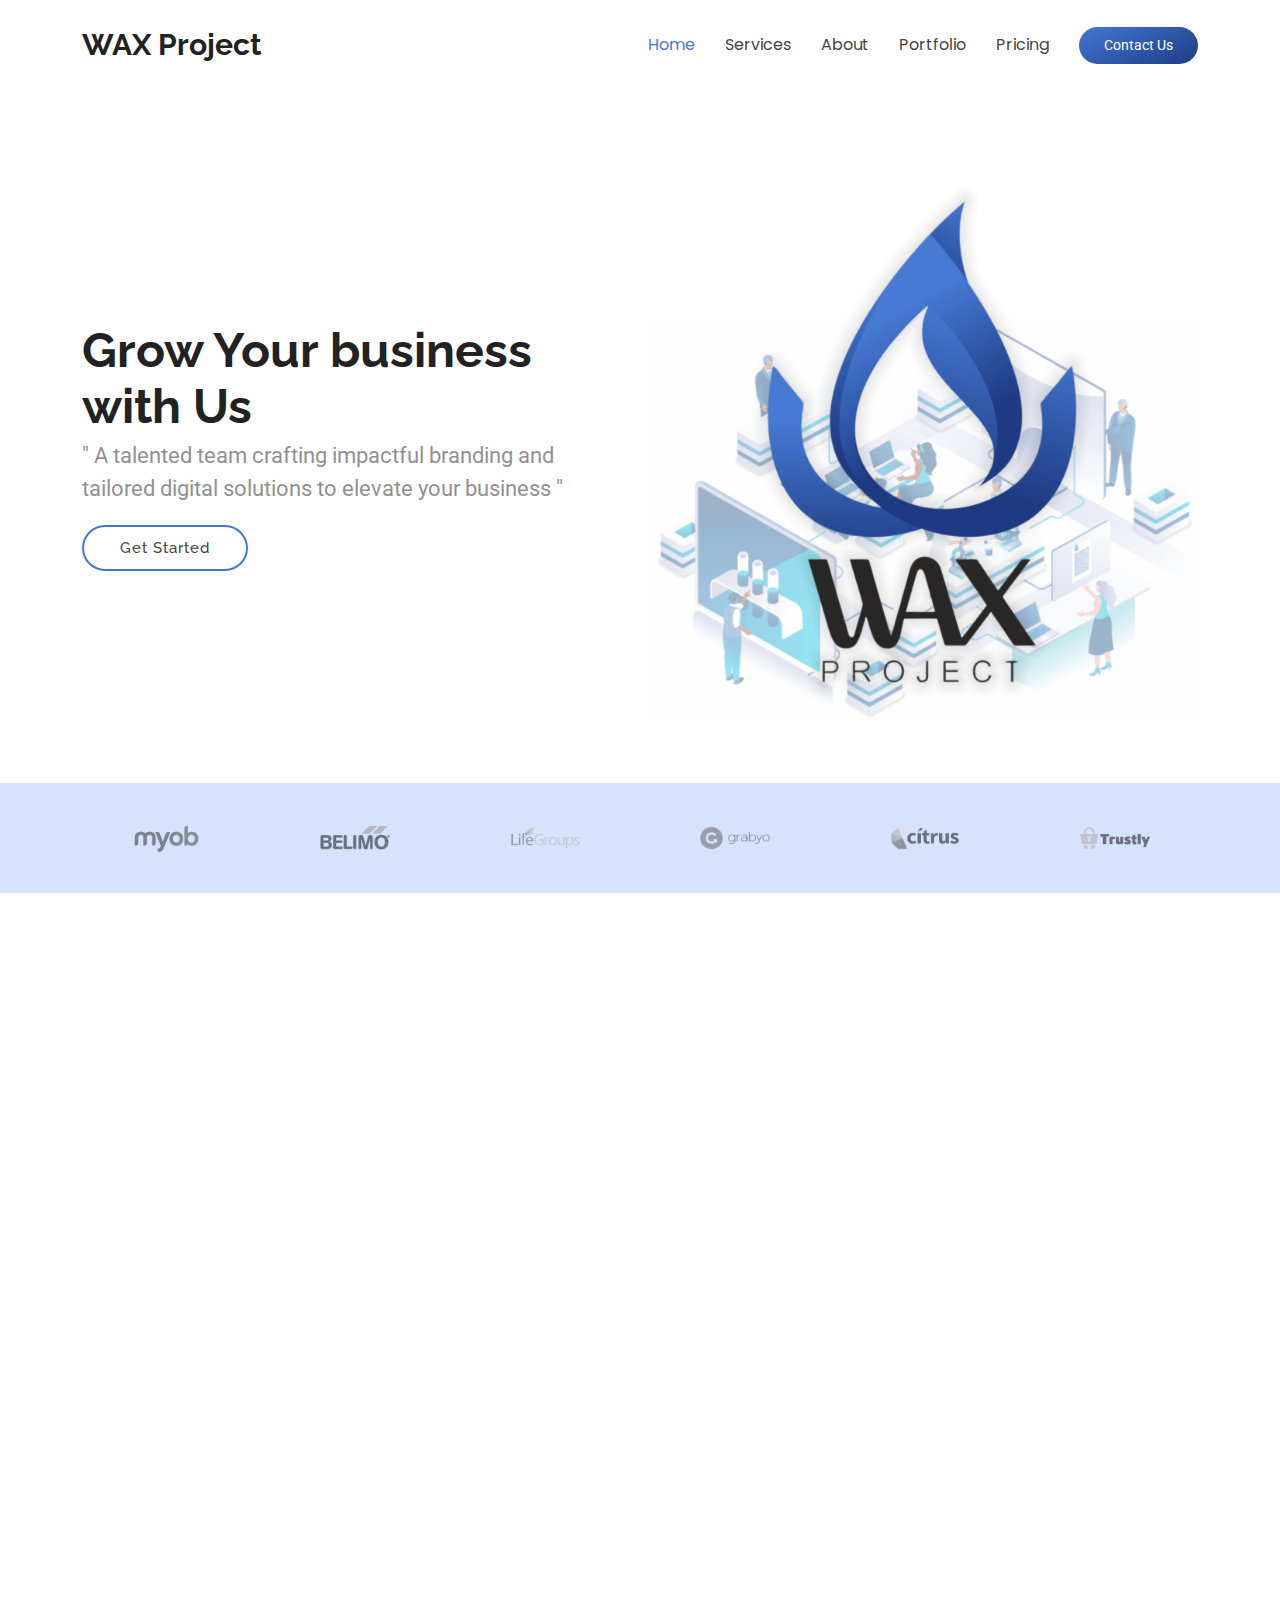
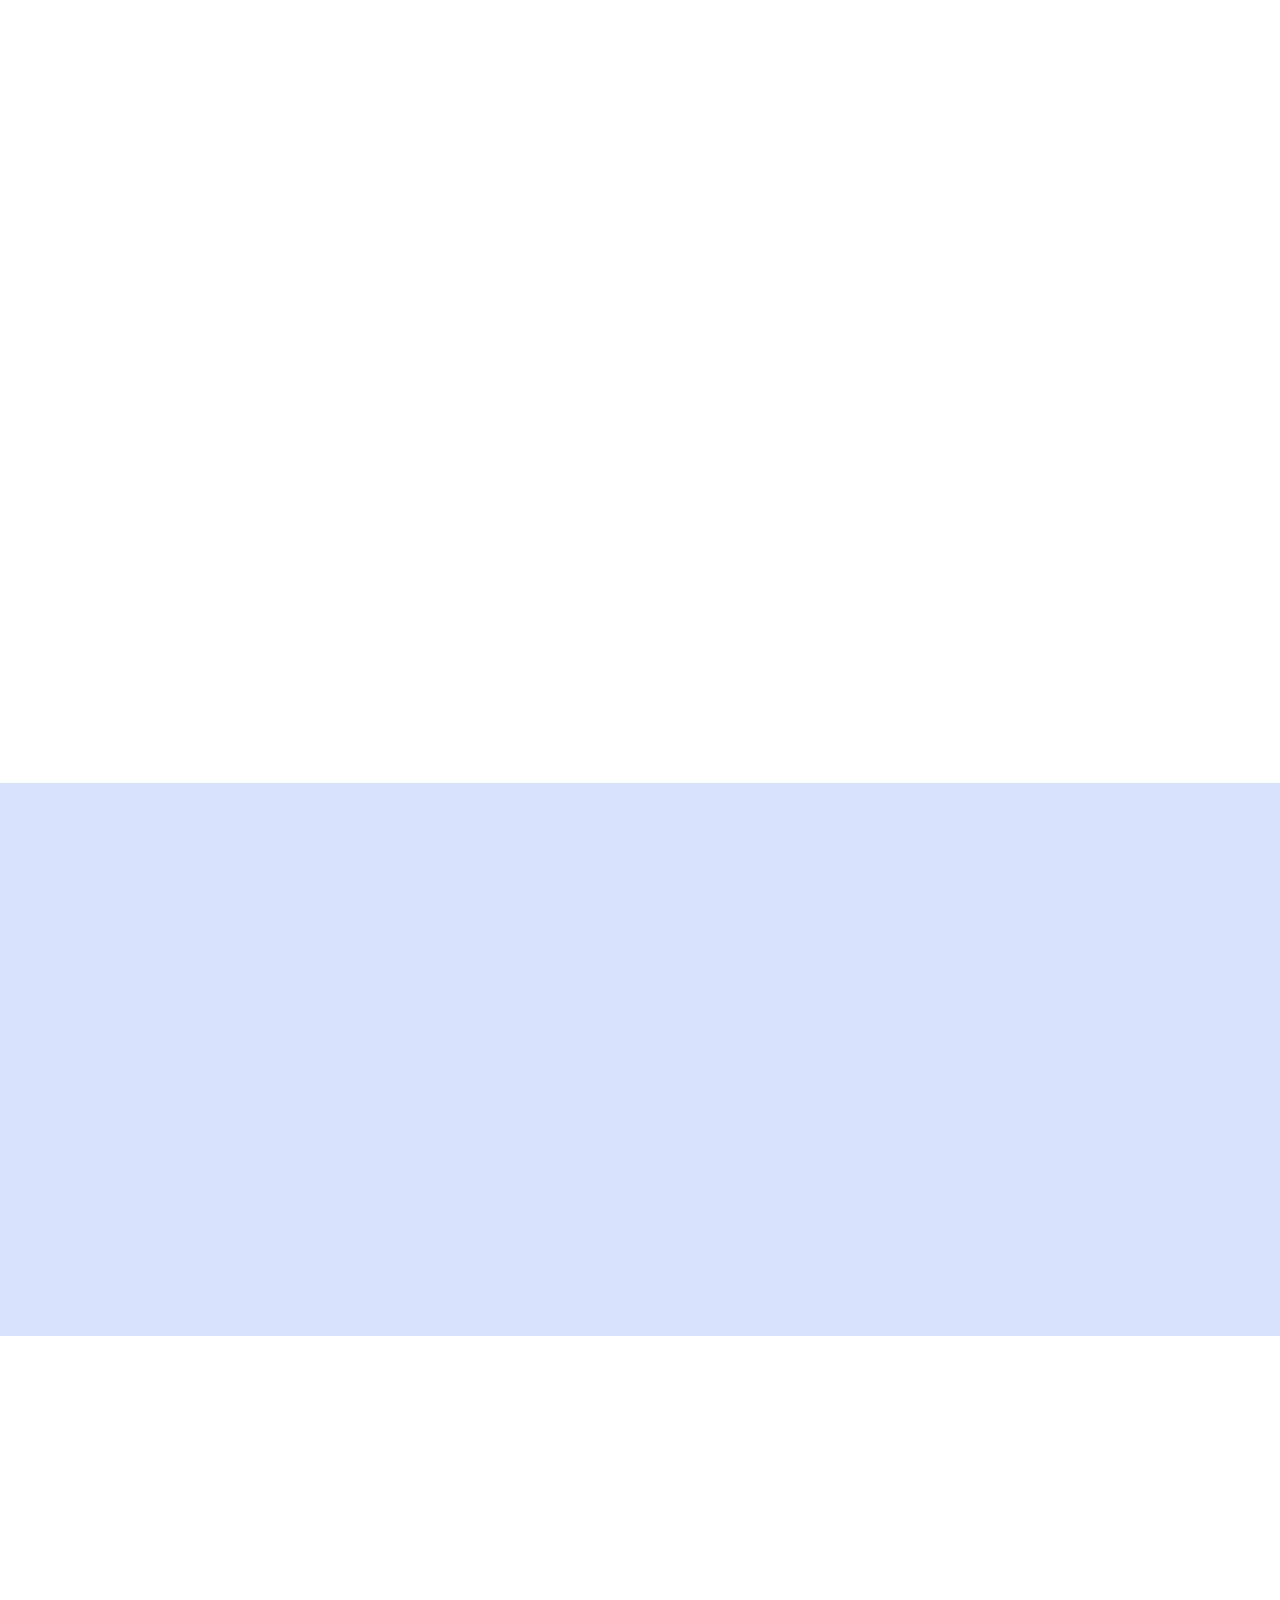
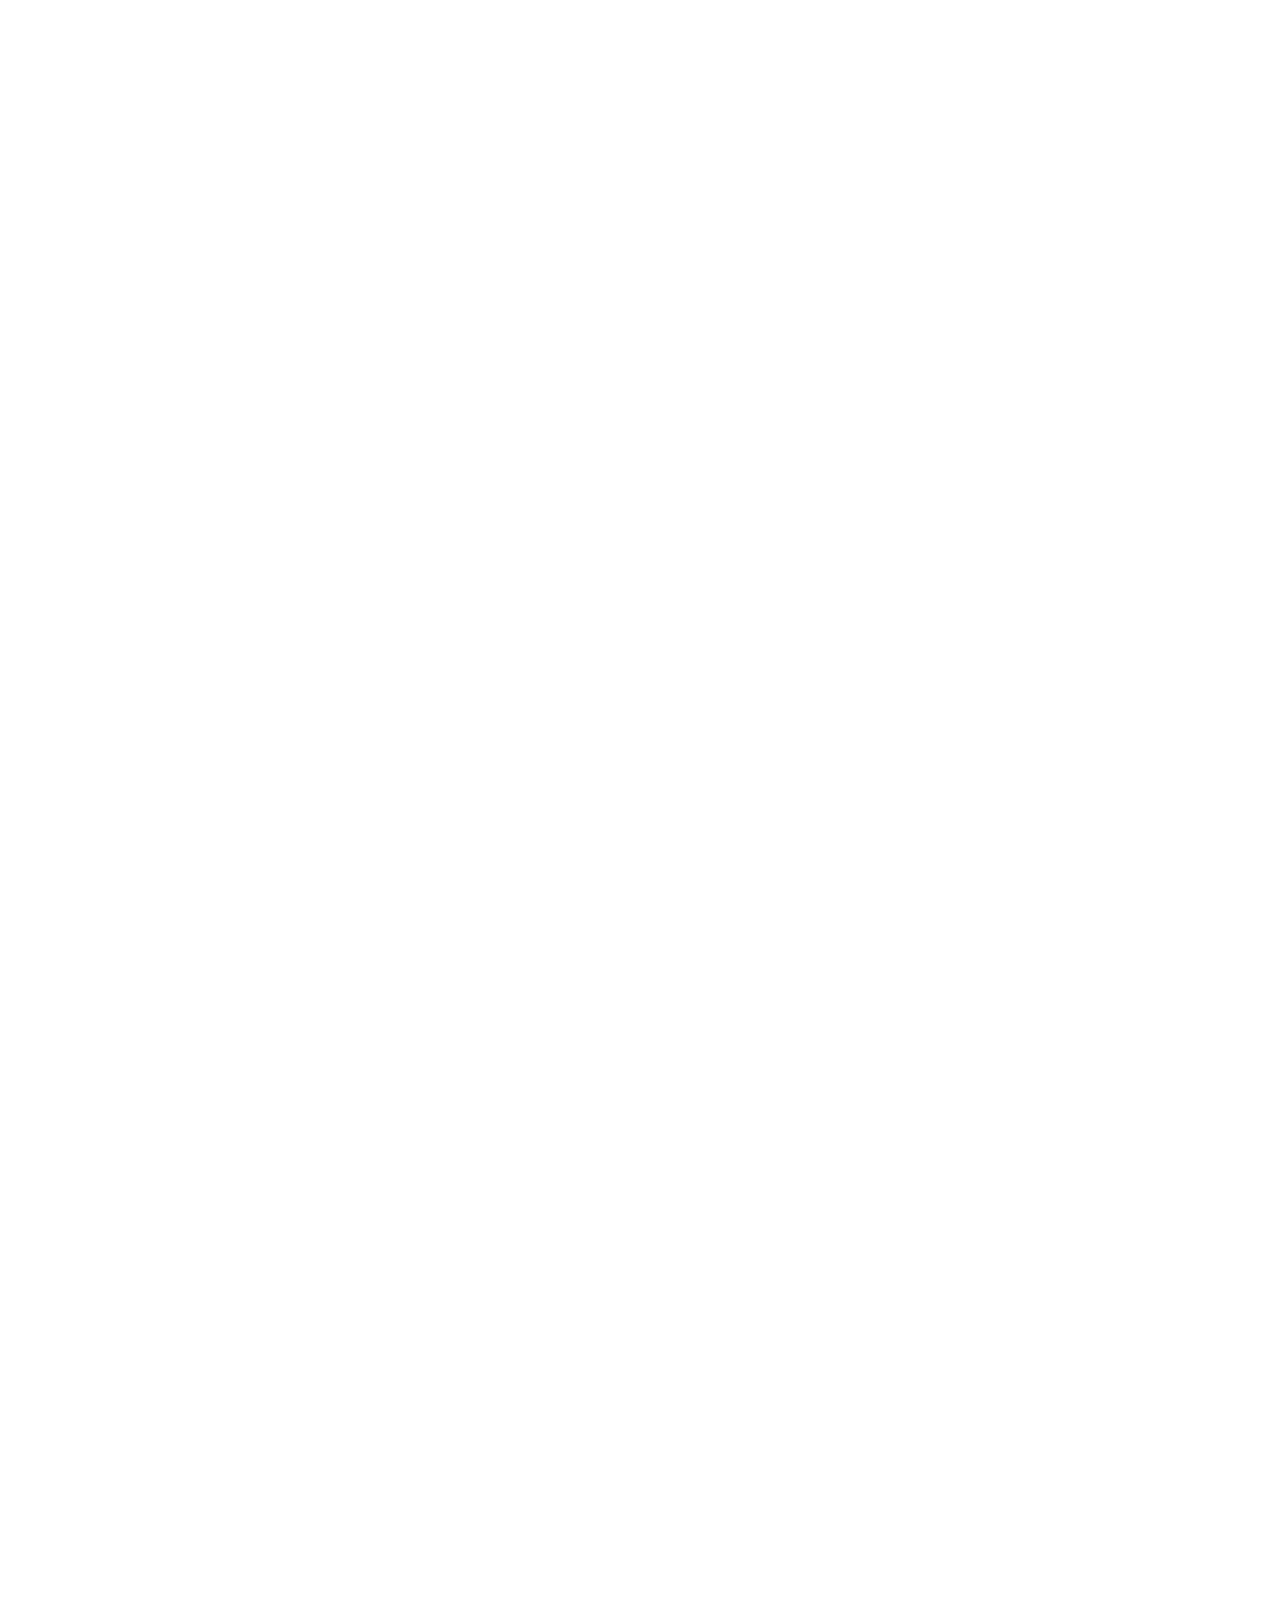
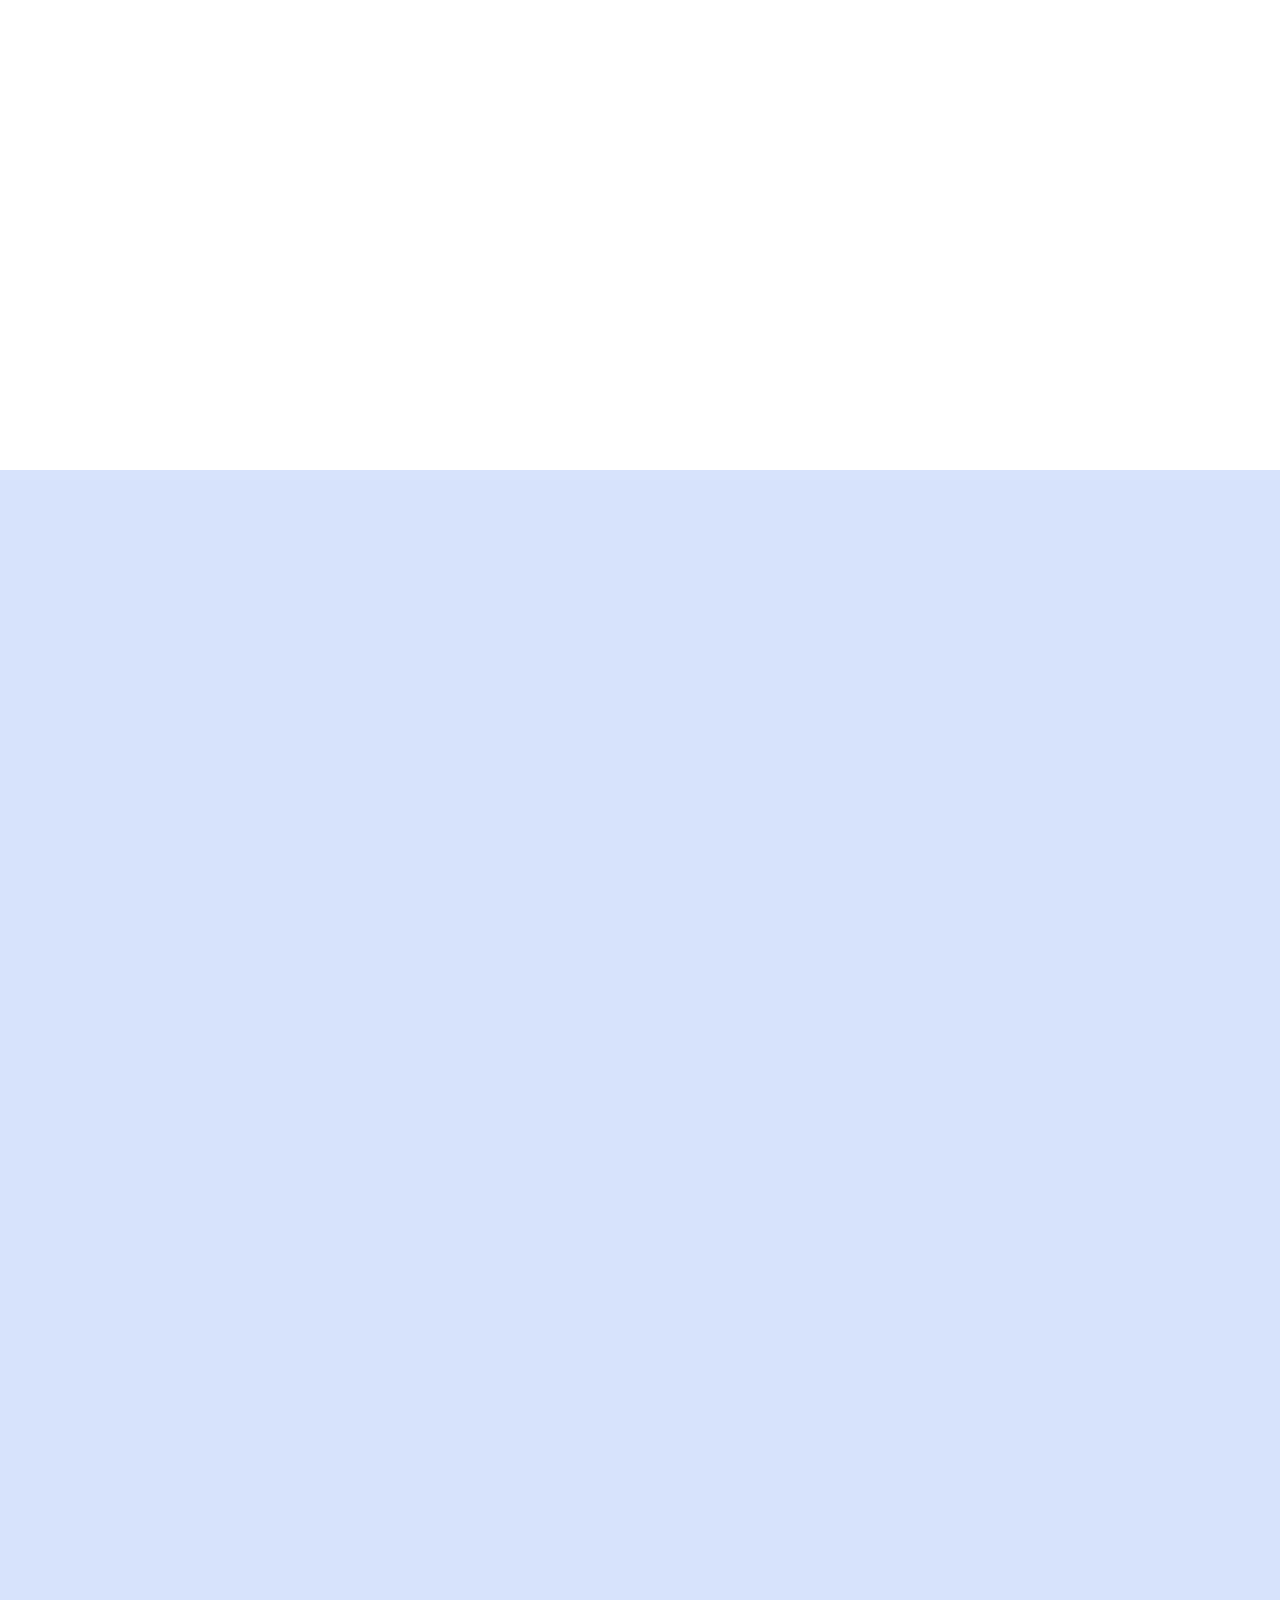
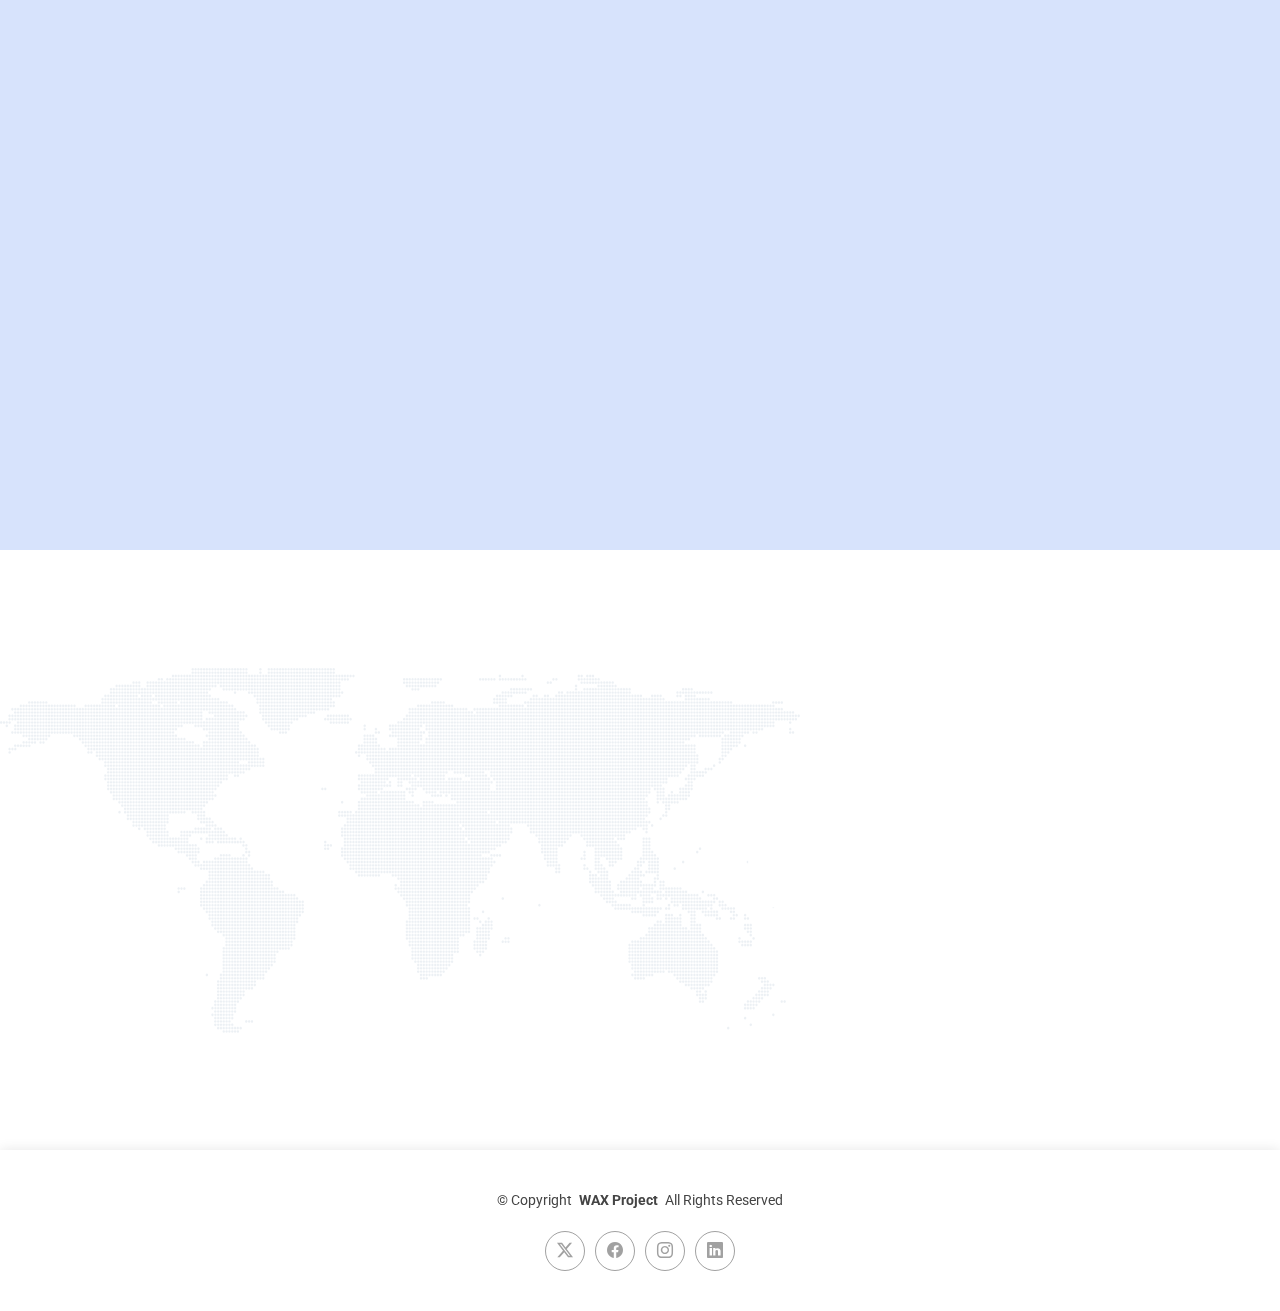
==== commit 715af0f7: "Update index.html" ====
--- a/index.html
+++ b/index.html
@@ -44,7 +44,7 @@
       <a href="index.html" class="logo d-flex align-items-center me-auto">
         <!-- Uncomment the line below if you also wish to use an image logo -->
         <!-- <img src="assets/img/logo.png" alt=""> -->
-        <h1 class="sitename">WAX Projects</h1>
+        <h1 class="sitename">WAX Project</h1>
       </a>
 
       <nav id="navmenu" class="navmenu">
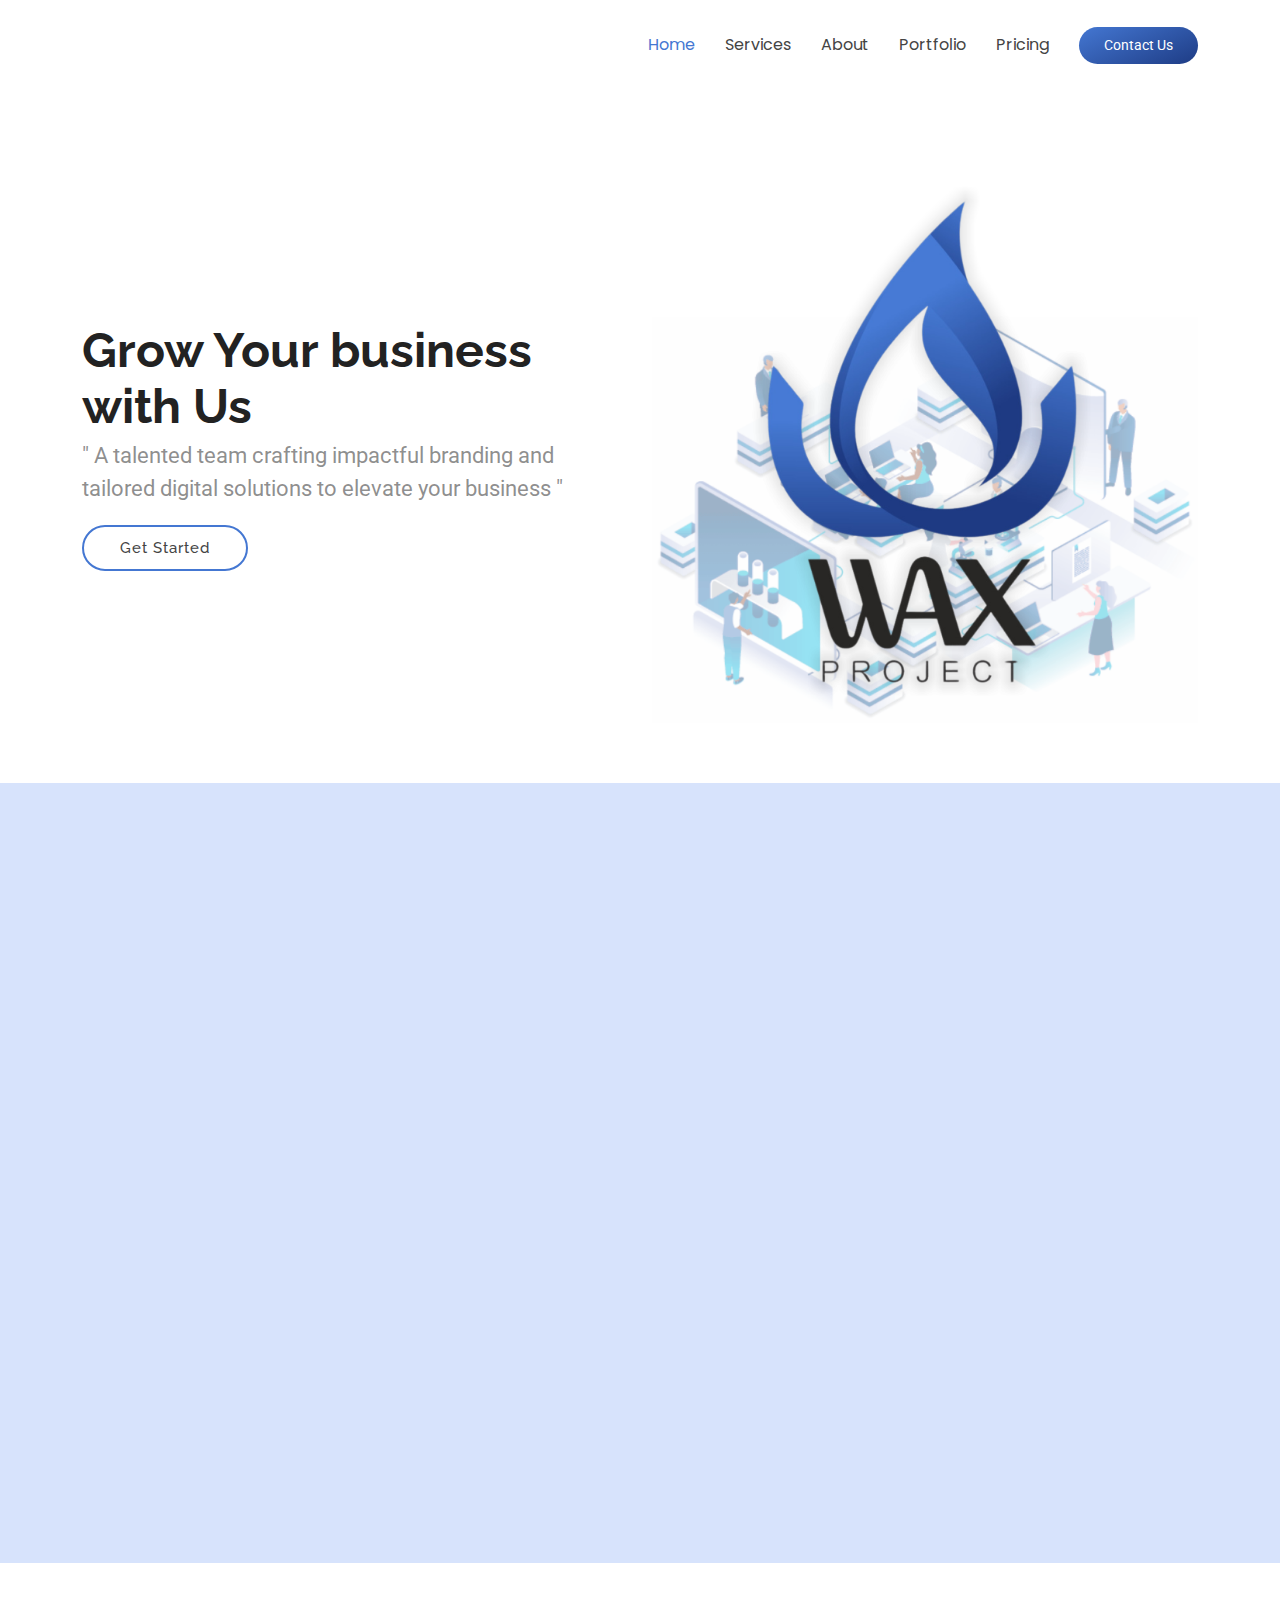
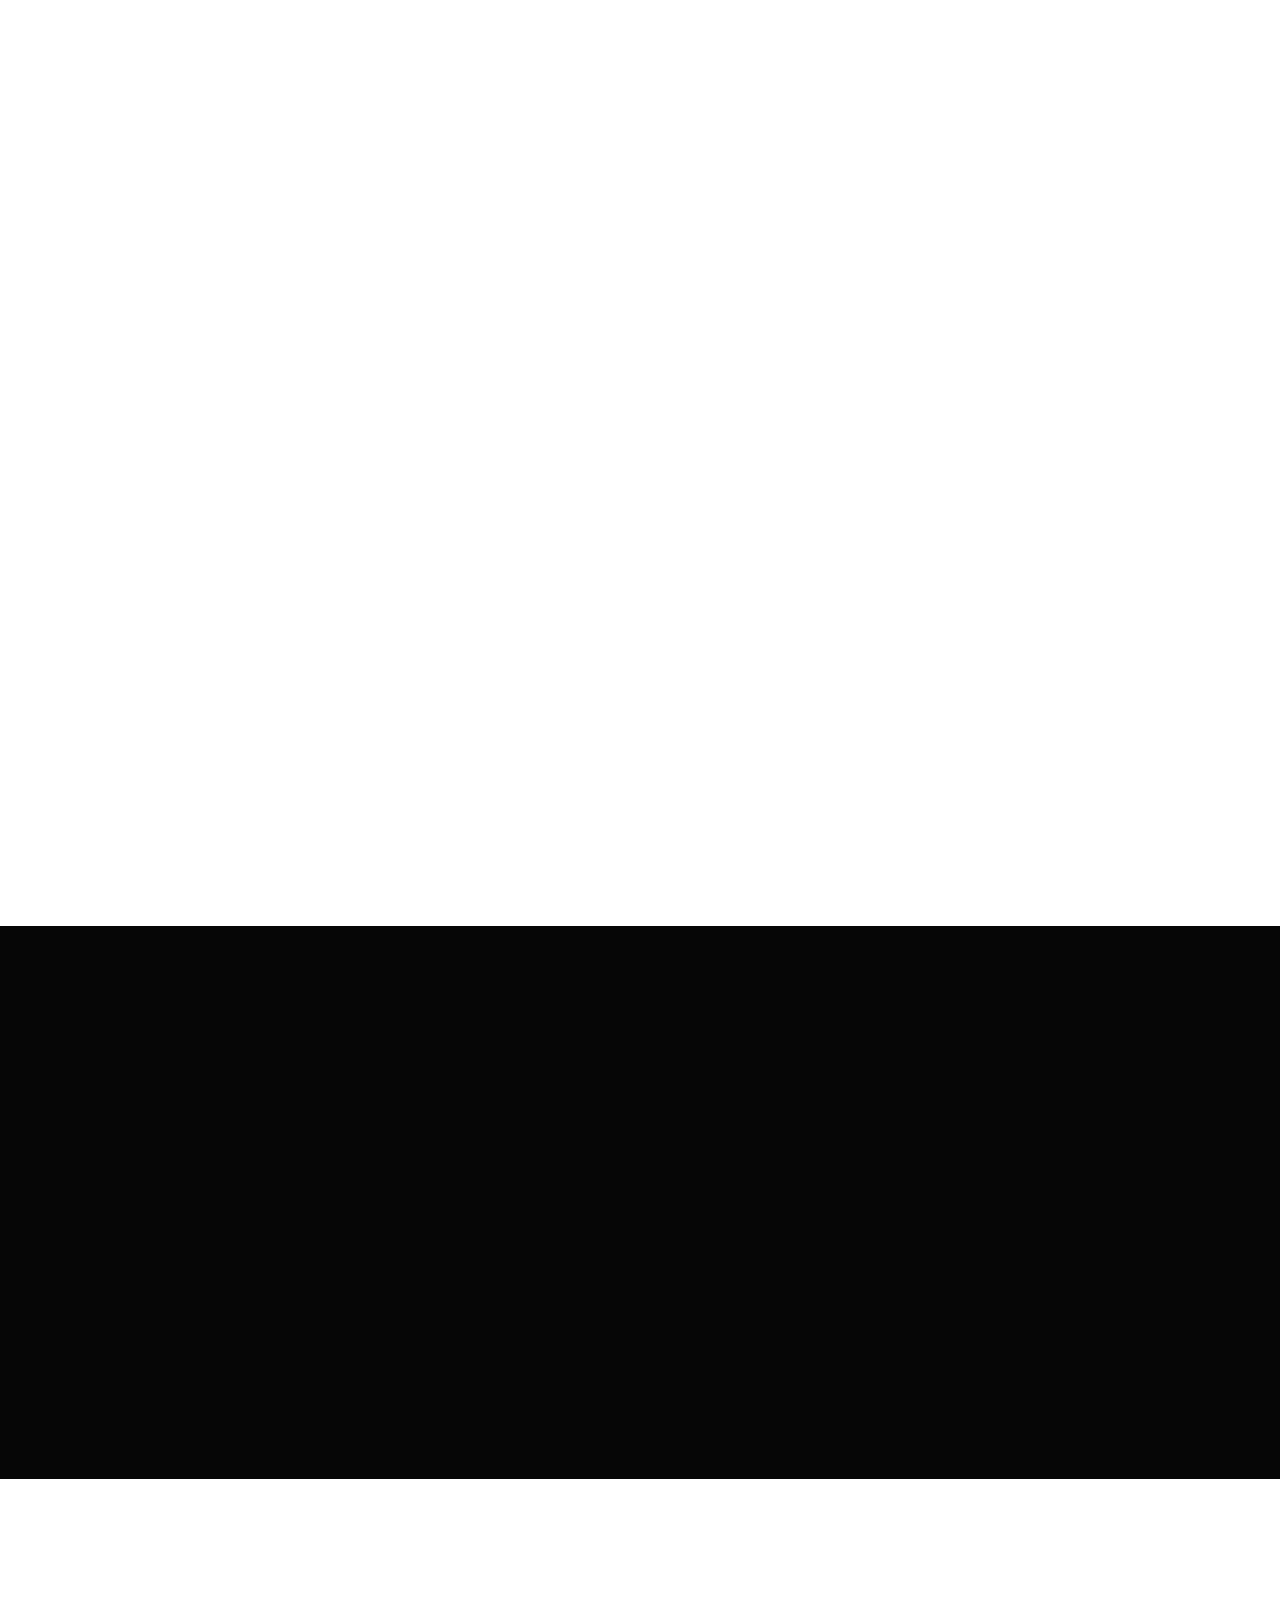
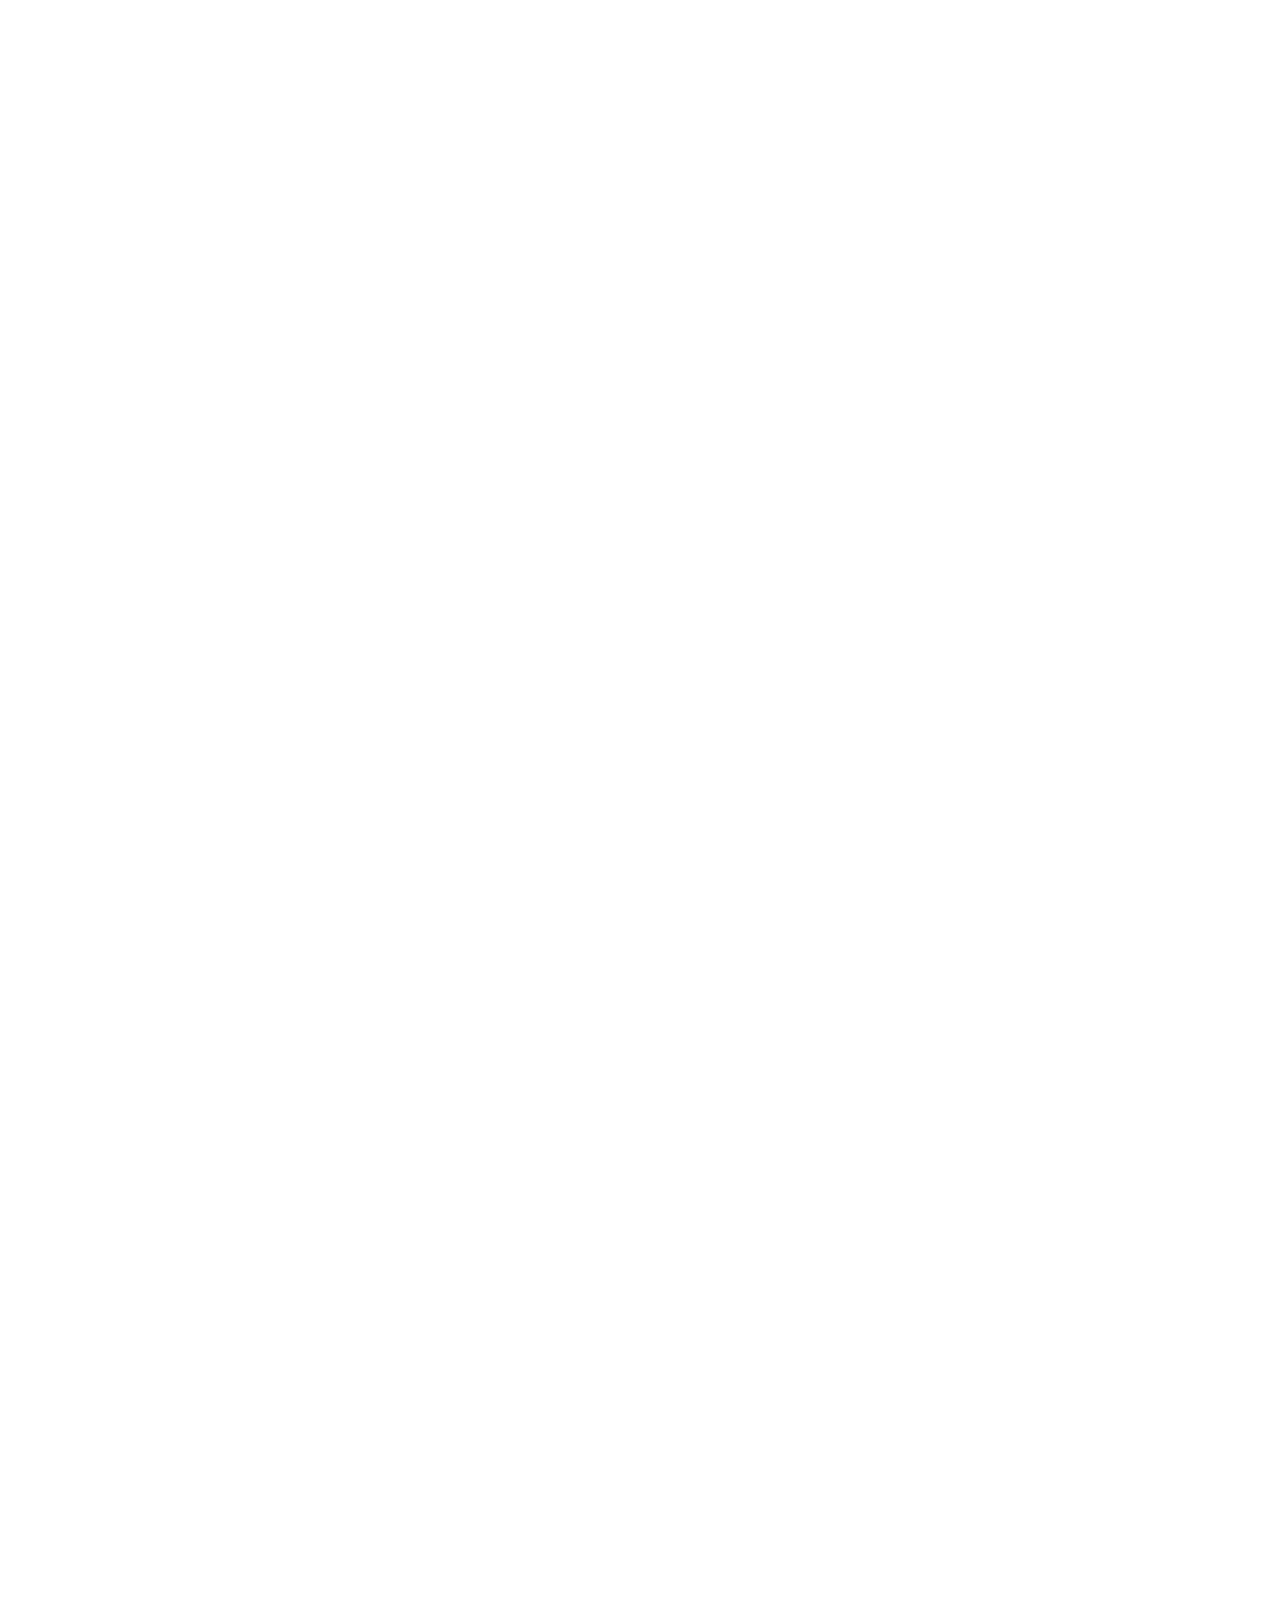
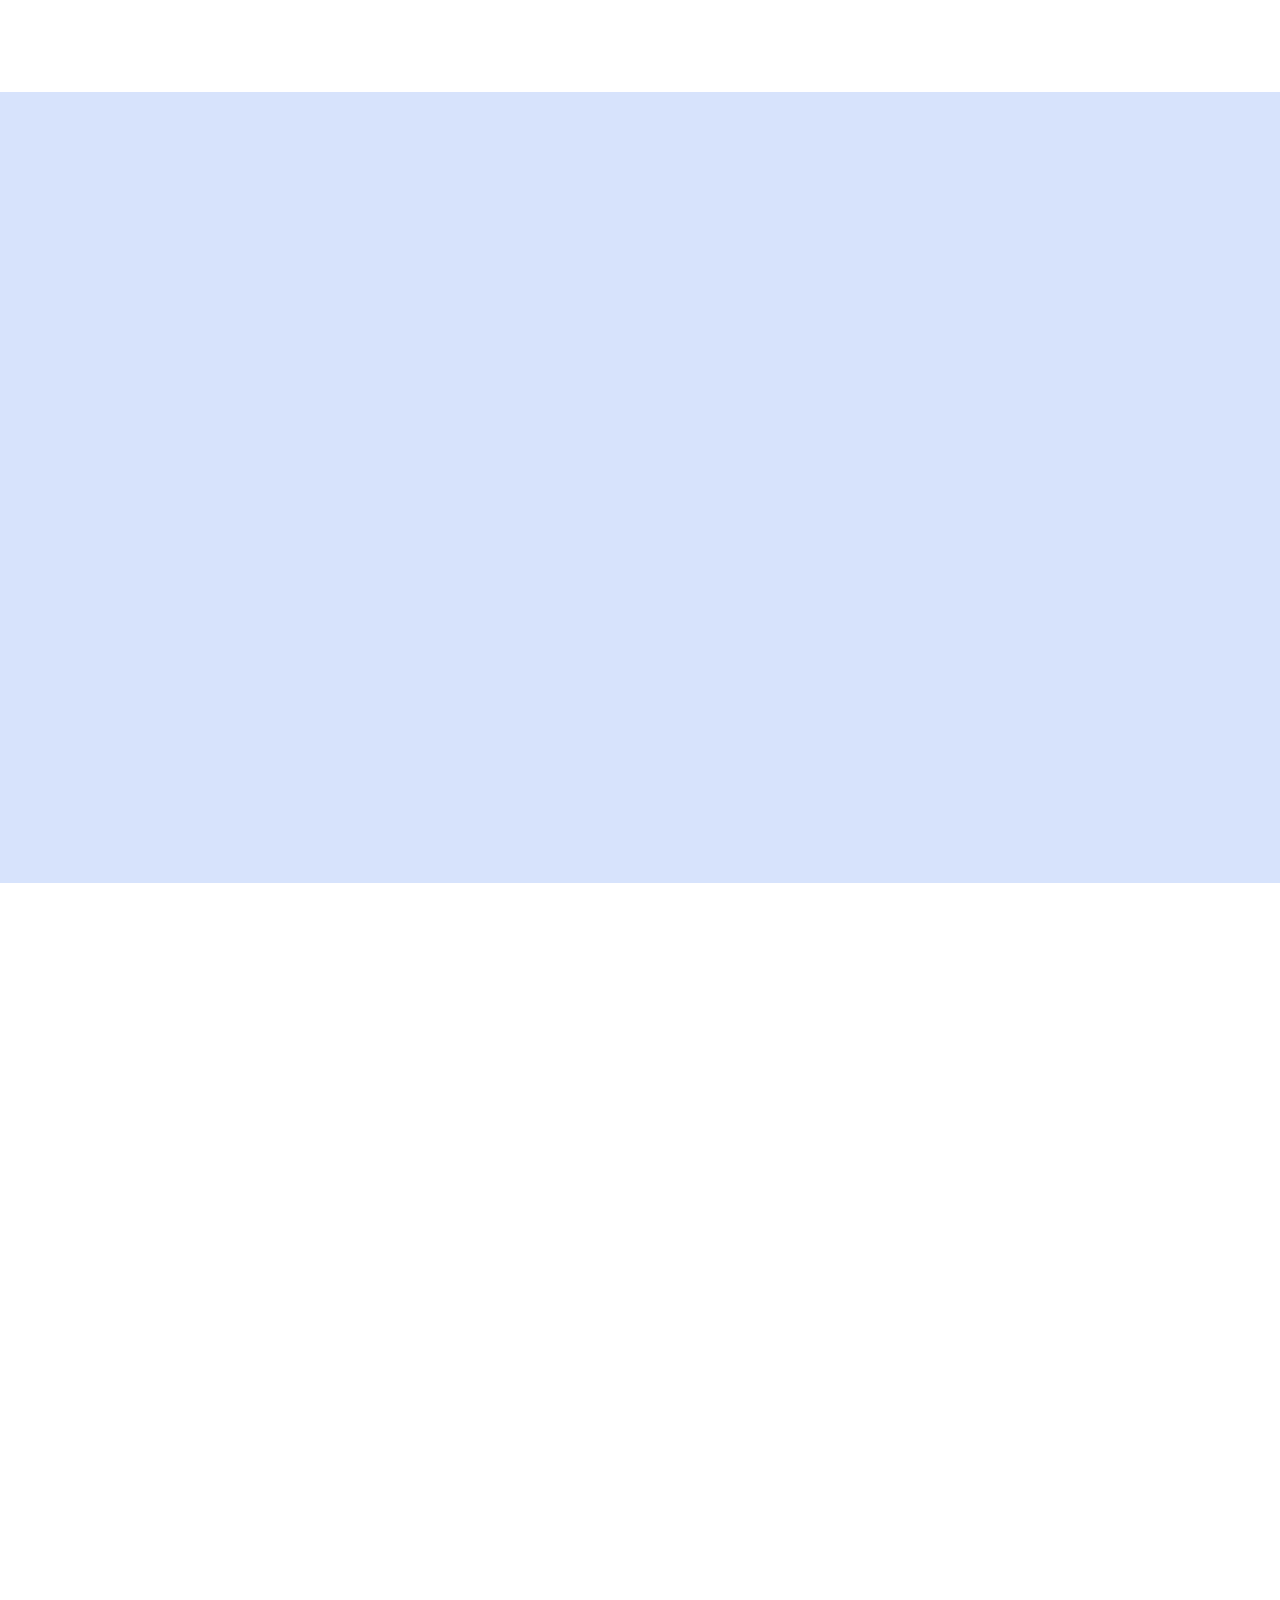
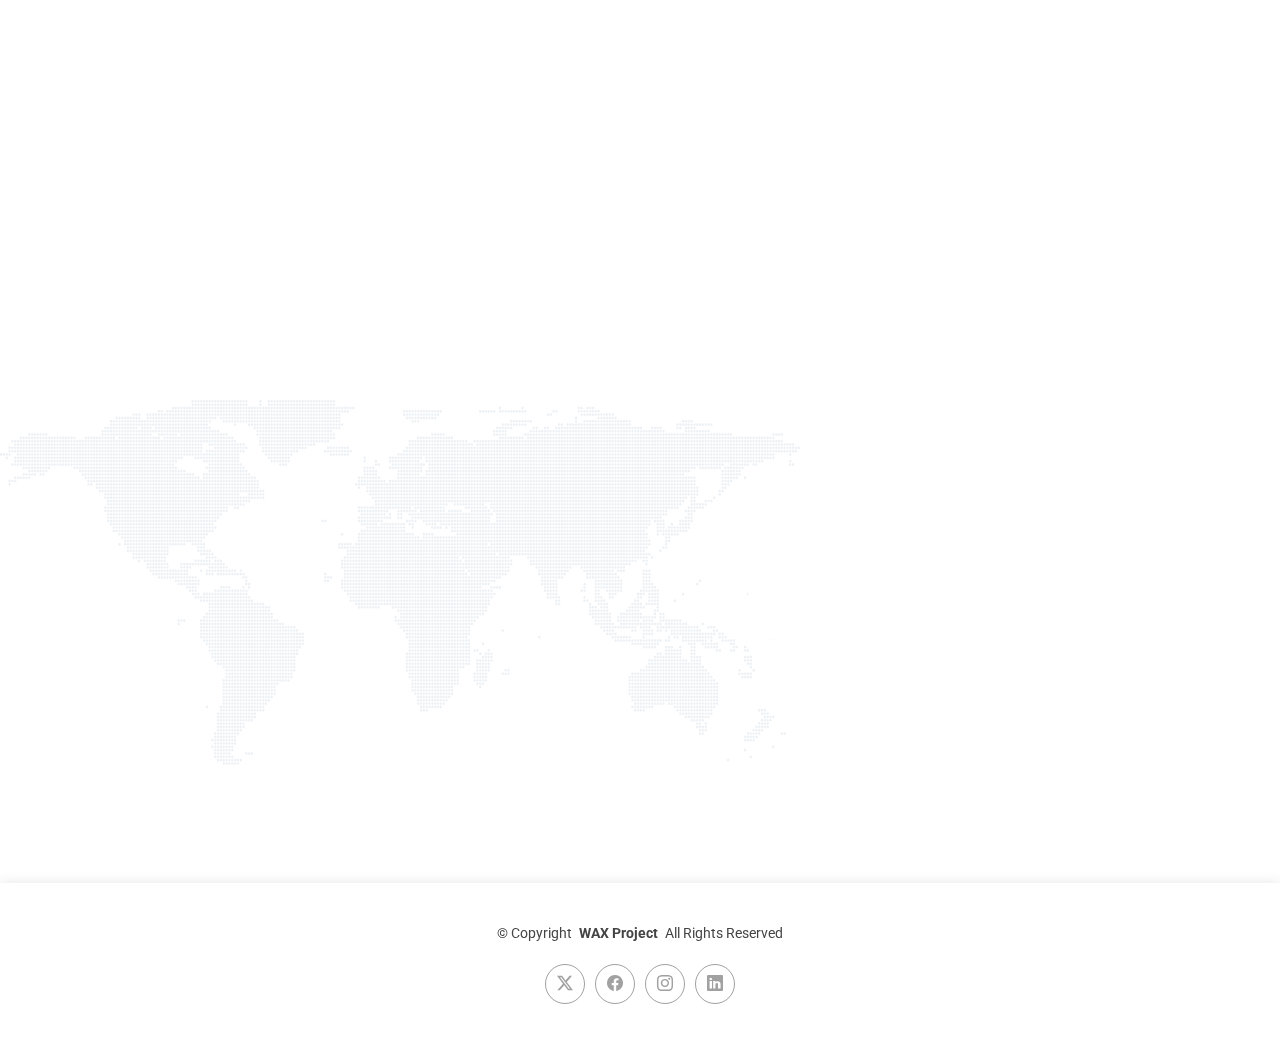
==== commit f8e0ab01: "Update index.html" ====
--- a/index.html
+++ b/index.html
@@ -43,8 +43,8 @@
 
       <a href="index.html" class="logo d-flex align-items-center me-auto">
         <!-- Uncomment the line below if you also wish to use an image logo -->
-        <!-- <img src="assets/img/logo.png" alt=""> -->
-        <h1 class="sitename">WAX Project</h1>
+        <img src="assets/img/front-logo.png" alt="">
+        <!-- <h1 class="sitename">WAX Project</h1> -->
       </a>
 
       <nav id="navmenu" class="navmenu">
@@ -85,45 +85,8 @@
 
     </section><!-- /Hero Section -->
 
-    <!-- Clients Section -->
-    <section id="clients" class="clients section light-background">
-
-      <div class="container" data-aos="fade-up">
-
-        <div class="row gy-4">
-
-          <div class="col-xl-2 col-md-3 col-6 client-logo">
-            <img src="assets/img/clients/client-1.png" class="img-fluid" alt="">
-          </div><!-- End Client Item -->
-
-          <div class="col-xl-2 col-md-3 col-6 client-logo">
-            <img src="assets/img/clients/client-2.png" class="img-fluid" alt="">
-          </div><!-- End Client Item -->
-
-          <div class="col-xl-2 col-md-3 col-6 client-logo">
-            <img src="assets/img/clients/client-3.png" class="img-fluid" alt="">
-          </div><!-- End Client Item -->
-
-          <div class="col-xl-2 col-md-3 col-6 client-logo">
-            <img src="assets/img/clients/client-4.png" class="img-fluid" alt="">
-          </div><!-- End Client Item -->
-
-          <div class="col-xl-2 col-md-3 col-6 client-logo">
-            <img src="assets/img/clients/client-5.png" class="img-fluid" alt="">
-          </div><!-- End Client Item -->
-
-          <div class="col-xl-2 col-md-3 col-6 client-logo">
-            <img src="assets/img/clients/client-6.png" class="img-fluid" alt="">
-          </div><!-- End Client Item -->
-
-        </div>
-
-      </div>
-
-    </section><!-- /Clients Section -->
-
     <!-- Services Section -->
-    <section id="services" class="services section">
+    <section id="services" class="services section light-background">
 
       <!-- Section Title -->
       <div class="container section-title" data-aos="fade-up">
@@ -135,39 +98,56 @@
 
         <div class="row gy-4">
 
-          <div class="col-xl-3 col-md-6 d-flex" data-aos="fade-up" data-aos-delay="100">
-            <div class="service-item position-relative">
-              <i class="bi bi-activity"></i>
-              <h4><a href="" class="stretched-link">Lorem Ipsum</a></h4>
+          <div class="col-xl-4 col-md-12 d-flex" data-aos="fade-up" data-aos-delay="100">
+            <div class="service-item position-relative">
+              <i class="bi bi-columns-gap"></i>
+              <h4><a href="" class="stretched-link">Design</a></h4>
               <p>Voluptatum deleniti atque corrupti quos dolores et quas molestias excepturi</p>
             </div>
           </div><!-- End Service Item -->
 
-          <div class="col-xl-3 col-md-6 d-flex" data-aos="fade-up" data-aos-delay="200">
+          <div class="col-xl-4 col-md-12 d-flex" data-aos="fade-up" data-aos-delay="200">
             <div class="service-item position-relative">
               <i class="bi bi-bounding-box-circles"></i>
-              <h4><a href="" class="stretched-link">Sed ut perspici</a></h4>
+              <h4><a href="" class="stretched-link">Social Media Specialist</a></h4>
               <p>Duis aute irure dolor in reprehenderit in voluptate velit esse cillum dolore</p>
             </div>
           </div><!-- End Service Item -->
 
-          <div class="col-xl-3 col-md-6 d-flex" data-aos="fade-up" data-aos-delay="300">
-            <div class="service-item position-relative">
-              <i class="bi bi-calendar4-week"></i>
-              <h4><a href="" class="stretched-link">Magni Dolores</a></h4>
+          <div class="col-xl-4 col-md-12 d-flex" data-aos="fade-up" data-aos-delay="300">
+            <div class="service-item position-relative">
+              <i class="bi bi-broadcast"></i>
+              <h4><a href="" class="stretched-link">Live Streaming</a></h4>
               <p>Excepteur sint occaecat cupidatat non proident, sunt in culpa qui officia</p>
             </div>
           </div><!-- End Service Item -->
 
-          <div class="col-xl-3 col-md-6 d-flex" data-aos="fade-up" data-aos-delay="400">
-            <div class="service-item position-relative">
-              <i class="bi bi-broadcast"></i>
-              <h4><a href="" class="stretched-link">Nemo Enim</a></h4>
-              <p>At vero eos et accusamus et iusto odio dignissimos ducimus qui blanditiis</p>
+          <div class="col-xl-4 col-md-12 d-flex" data-aos="fade-up" data-aos-delay="400">
+            <div class="service-item position-relative">
+              <i class=   "bi bi-globe2"></i>
+              <h4><a href="" class="stretched-link">Web Development</a></h4>
+              <p>Voluptatum deleniti atque corrupti quos dolores et quas molestias excepturi</p>
+            </div>
+          </div><!-- End Service Item -->
+
+          <div class="col-xl-4 col-md-12 d-flex" data-aos="fade-up" data-aos-delay="500">
+            <div class="service-item position-relative">
+              <i class="bi bi-camera2"></i>
+              <h4><a href="" class="stretched-link">Photography & Videography</a></h4>
+              <p>Duis aute irure dolor in reprehenderit in voluptate velit esse cillum dolore</p>
+            </div>
+          </div><!-- End Service Item -->
+
+          <div class="col-xl-4 col-md-12 d-flex" data-aos="fade-up" data-aos-delay="600">
+            <div class="service-item position-relative">
+              <i class="bi bi-boxes"></i>
+              <h4><a href="" class="stretched-link">Product Management</a></h4>
+              <p>Excepteur sint occaecat cupidatat non proident, sunt in culpa qui officia</p>
             </div>
           </div><!-- End Service Item -->
 
         </div>
+
 
       </div>
 
@@ -245,7 +225,7 @@
 
 
     <!-- About Section -->
-    <section id="about" class="about section light-background">
+    <section id="about" class="about section dark-background">
 
       <!-- Section Title -->
       <div class="container section-title" data-aos="fade-up">
@@ -309,7 +289,7 @@
         <div class="row gy-4 align-items-center">
 
           <div class="col-lg-5">
-            <img src="assets/img/stats-img.svg" alt="" class="img-fluid">
+            <img src="assets/img/office.svg" alt="" class="img-fluid">
           </div>
 
           <div class="col-lg-7">
@@ -366,109 +346,6 @@
 
     </section><!-- /Stats Section -->
 
-
-    <!-- Features Section -->
-    <section id="features" class="features section">
-
-      <!-- Section Title -->
-      <div class="container section-title" data-aos="fade-up">
-        <h2>Features</h2>
-        <p>Necessitatibus eius consequatur ex aliquid fuga eum quidem sint consectetur velit</p>
-      </div><!-- End Section Title -->
-
-      <div class="container">
-
-        <div class="row gy-4">
-
-          <div class="col-lg-3 col-md-4" data-aos="fade-up" data-aos-delay="100">
-            <div class="features-item">
-              <i class="bi bi-eye" style="color: #ffbb2c;"></i>
-              <h3><a href="" class="stretched-link">Lorem Ipsum</a></h3>
-            </div>
-          </div><!-- End Feature Item -->
-
-          <div class="col-lg-3 col-md-4" data-aos="fade-up" data-aos-delay="200">
-            <div class="features-item">
-              <i class="bi bi-infinity" style="color: #5578ff;"></i>
-              <h3><a href="" class="stretched-link">Dolor Sitema</a></h3>
-            </div>
-          </div><!-- End Feature Item -->
-
-          <div class="col-lg-3 col-md-4" data-aos="fade-up" data-aos-delay="300">
-            <div class="features-item">
-              <i class="bi bi-mortarboard" style="color: #e80368;"></i>
-              <h3><a href="" class="stretched-link">Sed perspiciatis</a></h3>
-            </div>
-          </div><!-- End Feature Item -->
-
-          <div class="col-lg-3 col-md-4" data-aos="fade-up" data-aos-delay="400">
-            <div class="features-item">
-              <i class="bi bi-nut" style="color: #e361ff;"></i>
-              <h3><a href="" class="stretched-link">Magni Dolores</a></h3>
-            </div>
-          </div><!-- End Feature Item -->
-
-          <div class="col-lg-3 col-md-4" data-aos="fade-up" data-aos-delay="500">
-            <div class="features-item">
-              <i class="bi bi-shuffle" style="color: #47aeff;"></i>
-              <h3><a href="" class="stretched-link">Nemo Enim</a></h3>
-            </div>
-          </div><!-- End Feature Item -->
-
-          <div class="col-lg-3 col-md-4" data-aos="fade-up" data-aos-delay="600">
-            <div class="features-item">
-              <i class="bi bi-star" style="color: #ffa76e;"></i>
-              <h3><a href="" class="stretched-link">Eiusmod Tempor</a></h3>
-            </div>
-          </div><!-- End Feature Item -->
-
-          <div class="col-lg-3 col-md-4" data-aos="fade-up" data-aos-delay="700">
-            <div class="features-item">
-              <i class="bi bi-x-diamond" style="color: #11dbcf;"></i>
-              <h3><a href="" class="stretched-link">Midela Teren</a></h3>
-            </div>
-          </div><!-- End Feature Item -->
-
-          <div class="col-lg-3 col-md-4" data-aos="fade-up" data-aos-delay="800">
-            <div class="features-item">
-              <i class="bi bi-camera-video" style="color: #4233ff;"></i>
-              <h3><a href="" class="stretched-link">Pira Neve</a></h3>
-            </div>
-          </div><!-- End Feature Item -->
-
-          <div class="col-lg-3 col-md-4" data-aos="fade-up" data-aos-delay="900">
-            <div class="features-item">
-              <i class="bi bi-command" style="color: #b2904f;"></i>
-              <h3><a href="" class="stretched-link">Dirada Pack</a></h3>
-            </div>
-          </div><!-- End Feature Item -->
-
-          <div class="col-lg-3 col-md-4" data-aos="fade-up" data-aos-delay="1000">
-            <div class="features-item">
-              <i class="bi bi-dribbble" style="color: #b20969;"></i>
-              <h3><a href="" class="stretched-link">Moton Ideal</a></h3>
-            </div>
-          </div><!-- End Feature Item -->
-
-          <div class="col-lg-3 col-md-4" data-aos="fade-up" data-aos-delay="1100">
-            <div class="features-item">
-              <i class="bi bi-activity" style="color: #ff5828;"></i>
-              <h3><a href="" class="stretched-link">Verdo Park</a></h3>
-            </div>
-          </div><!-- End Feature Item -->
-
-          <div class="col-lg-3 col-md-4" data-aos="fade-up" data-aos-delay="1200">
-            <div class="features-item">
-              <i class="bi bi-brightness-high" style="color: #29cc61;"></i>
-              <h3><a href="" class="stretched-link">Flavor Nivelanda</a></h3>
-            </div>
-          </div><!-- End Feature Item -->
-
-        </div>
-
-      </div>
-
-    </section><!-- /Features Section -->
 
     <!-- Portfolio Section -->
     <section id="portfolio" class="portfolio section">
@@ -709,8 +586,45 @@
 
     </section><!-- /Pricing Section -->
 
+    <!-- Clients Section -->
+    <section id="clients" class="clients section">
+
+      <div class="container" data-aos="fade-up">
+
+        <div class="row gy-4">
+
+          <div class="col-xl-2 col-md-3 col-6 client-logo">
+            <img src="assets/img/clients/client-1.png" class="img-fluid" alt="">
+          </div><!-- End Client Item -->
+
+          <div class="col-xl-2 col-md-3 col-6 client-logo">
+            <img src="assets/img/clients/client-2.png" class="img-fluid" alt="">
+          </div><!-- End Client Item -->
+
+          <div class="col-xl-2 col-md-3 col-6 client-logo">
+            <img src="assets/img/clients/client-3.png" class="img-fluid" alt="">
+          </div><!-- End Client Item -->
+
+          <div class="col-xl-2 col-md-3 col-6 client-logo">
+            <img src="assets/img/clients/client-4.png" class="img-fluid" alt="">
+          </div><!-- End Client Item -->
+
+          <div class="col-xl-2 col-md-3 col-6 client-logo">
+            <img src="assets/img/clients/client-5.png" class="img-fluid" alt="">
+          </div><!-- End Client Item -->
+
+          <div class="col-xl-2 col-md-3 col-6 client-logo">
+            <img src="assets/img/clients/client-6.png" class="img-fluid" alt="">
+          </div><!-- End Client Item -->
+
+        </div>
+
+      </div>
+
+    </section><!-- /Clients Section -->
+
     <!-- Faq Section -->
-    <section id="faq" class="faq section light-background">
+    <section id="faq" class="faq section">
 
       <!-- Section Title -->
       <div class="container section-title" data-aos="fade-up">
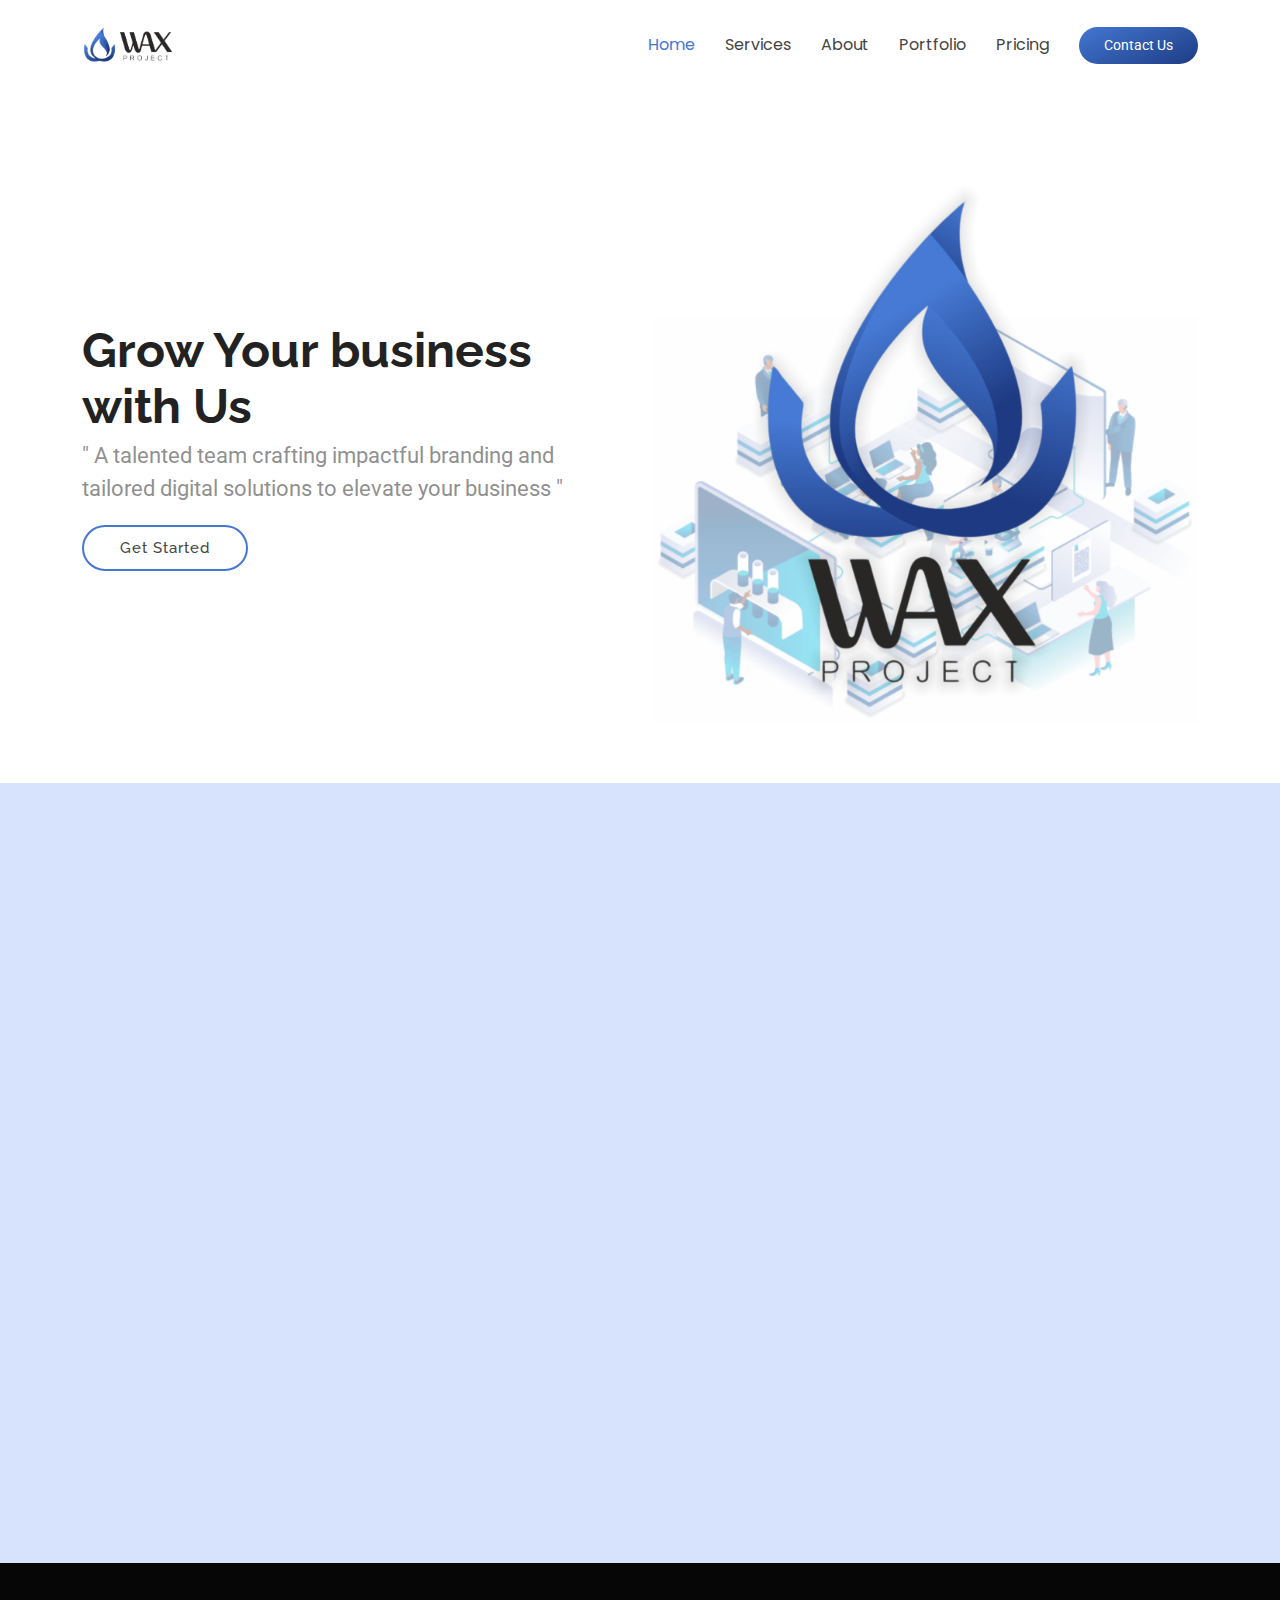
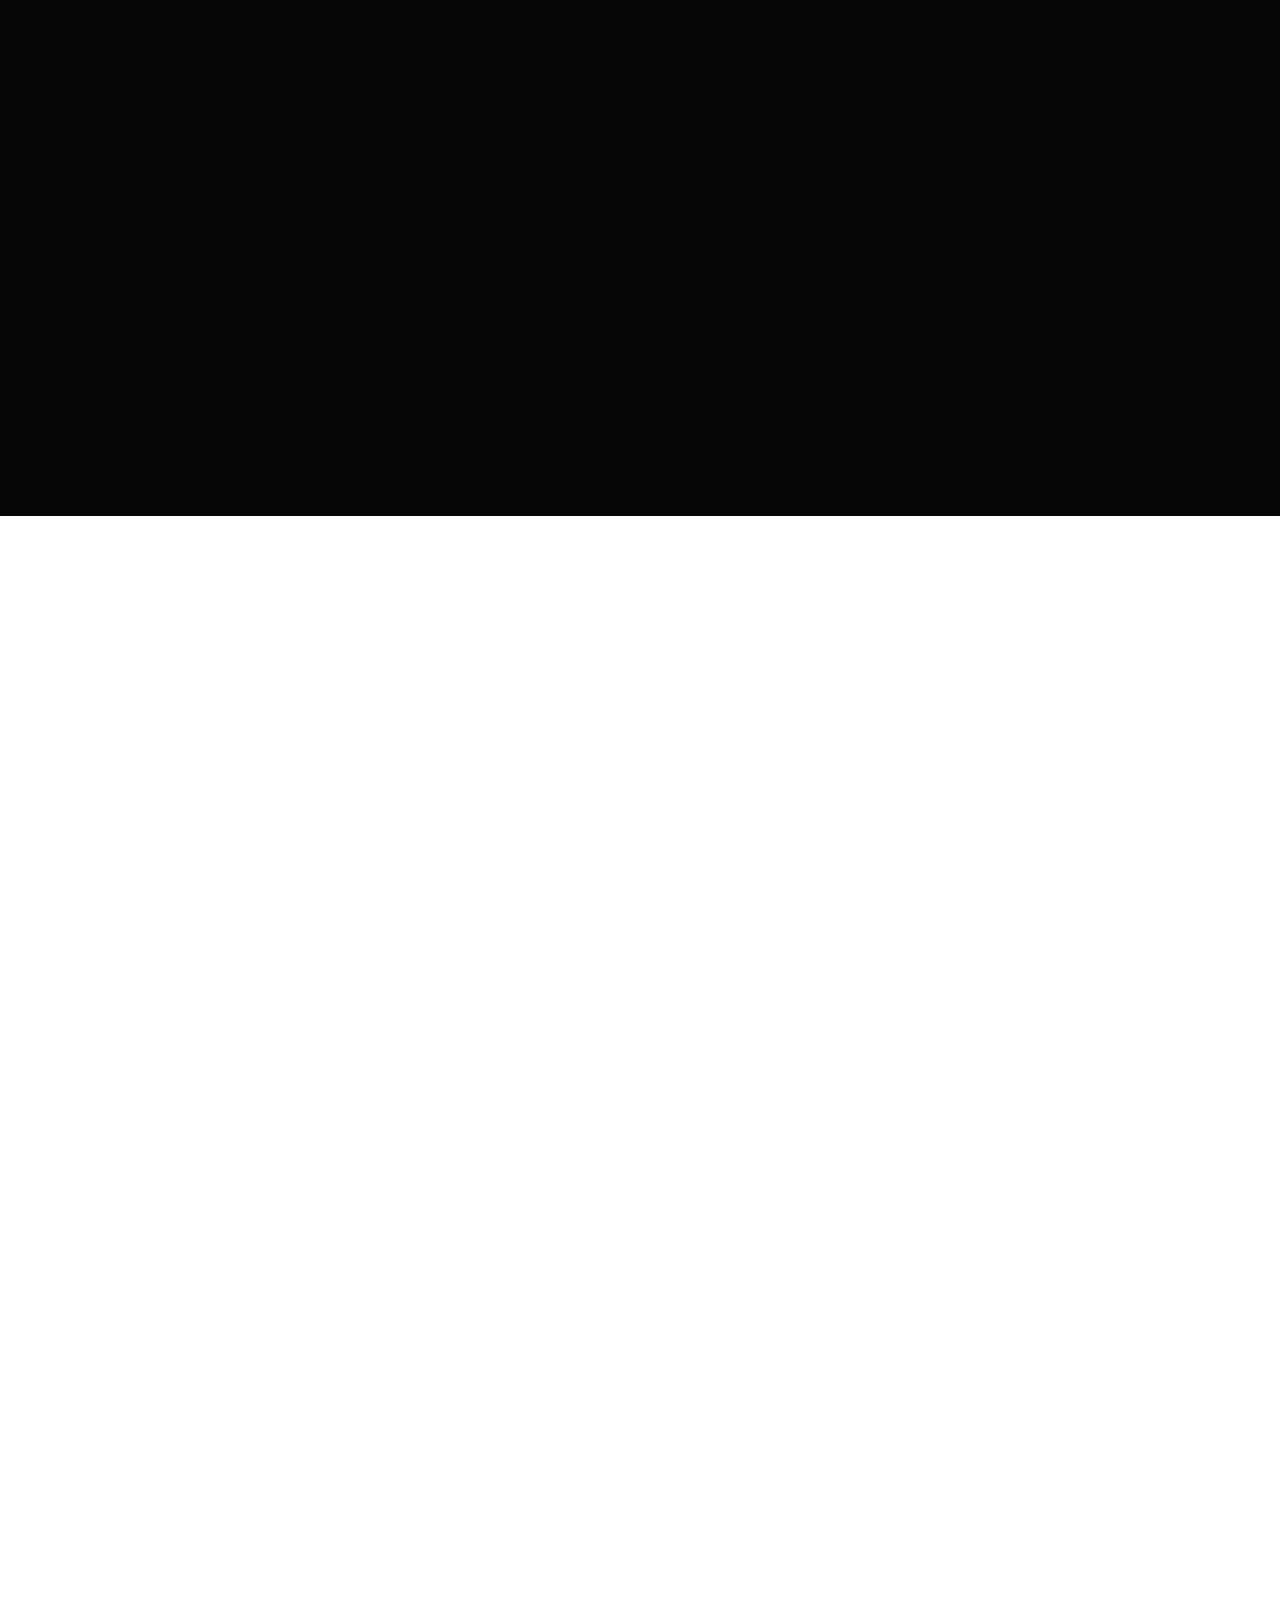
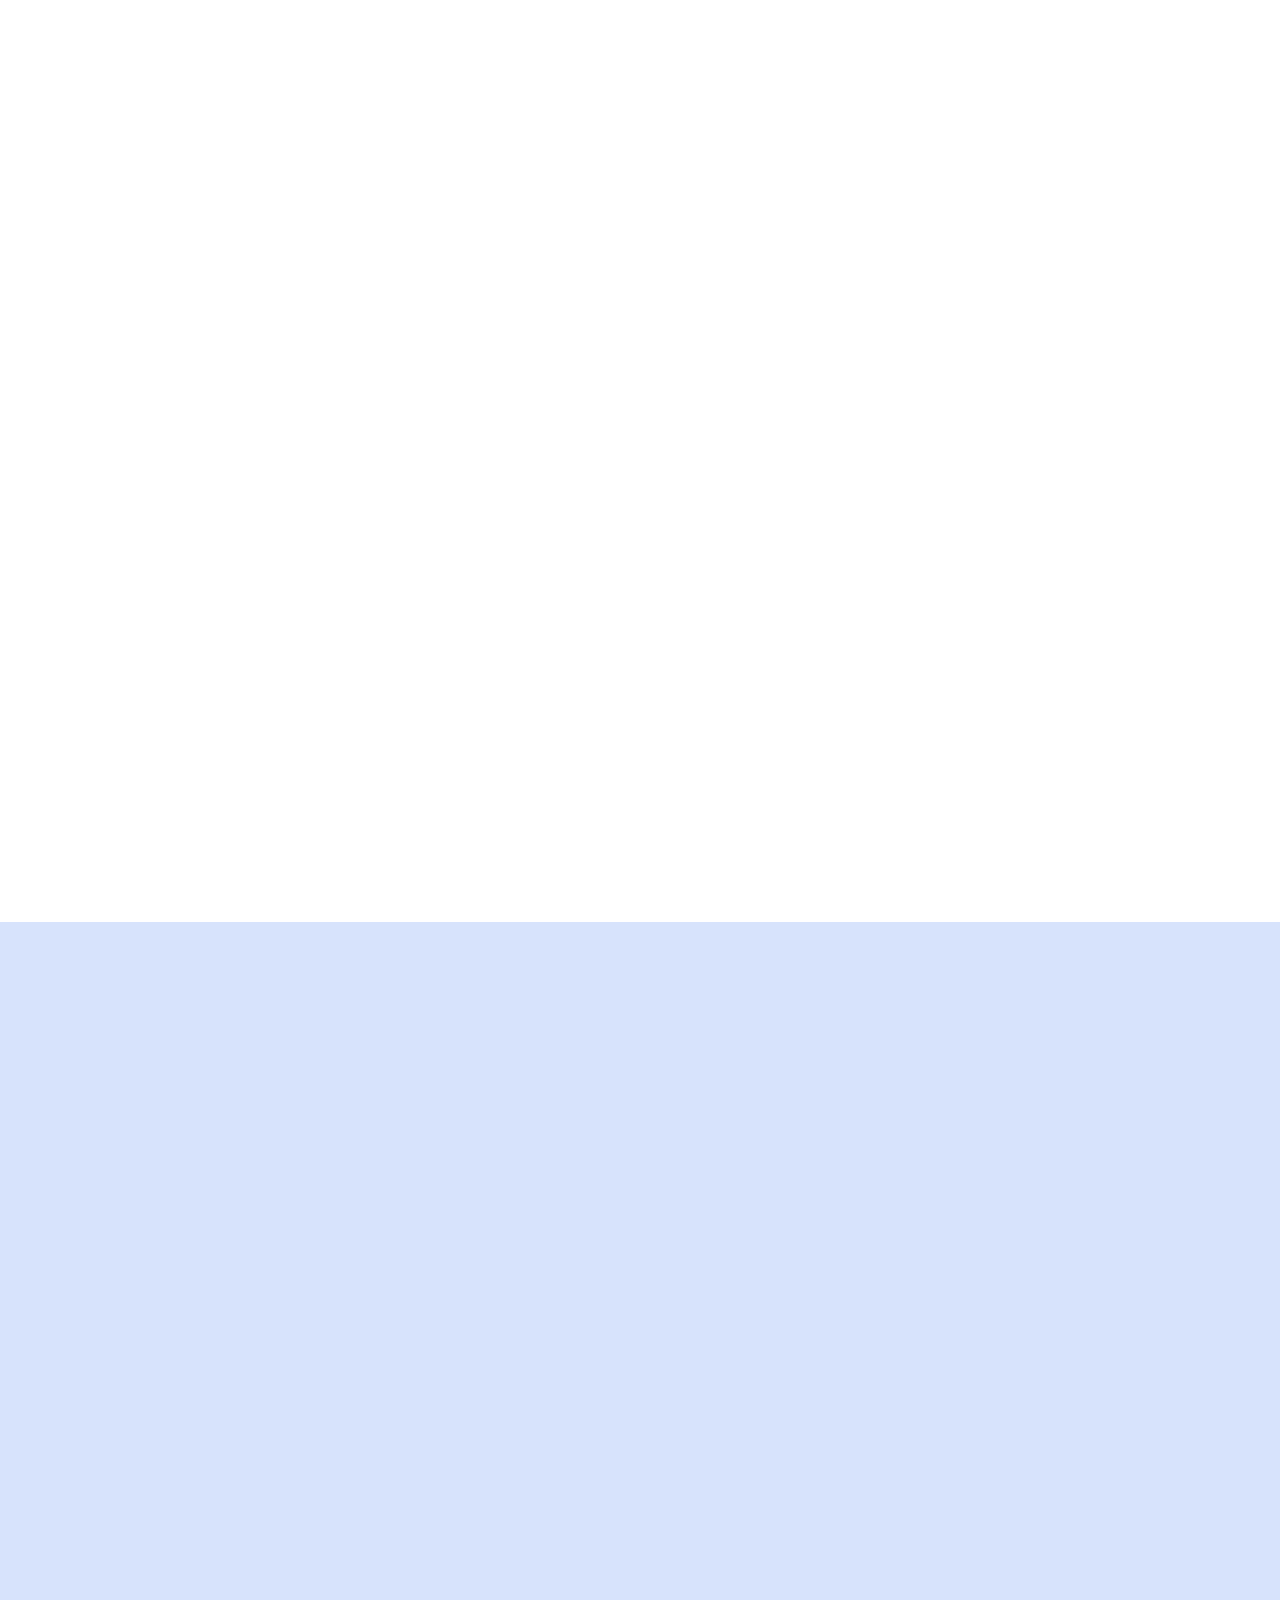
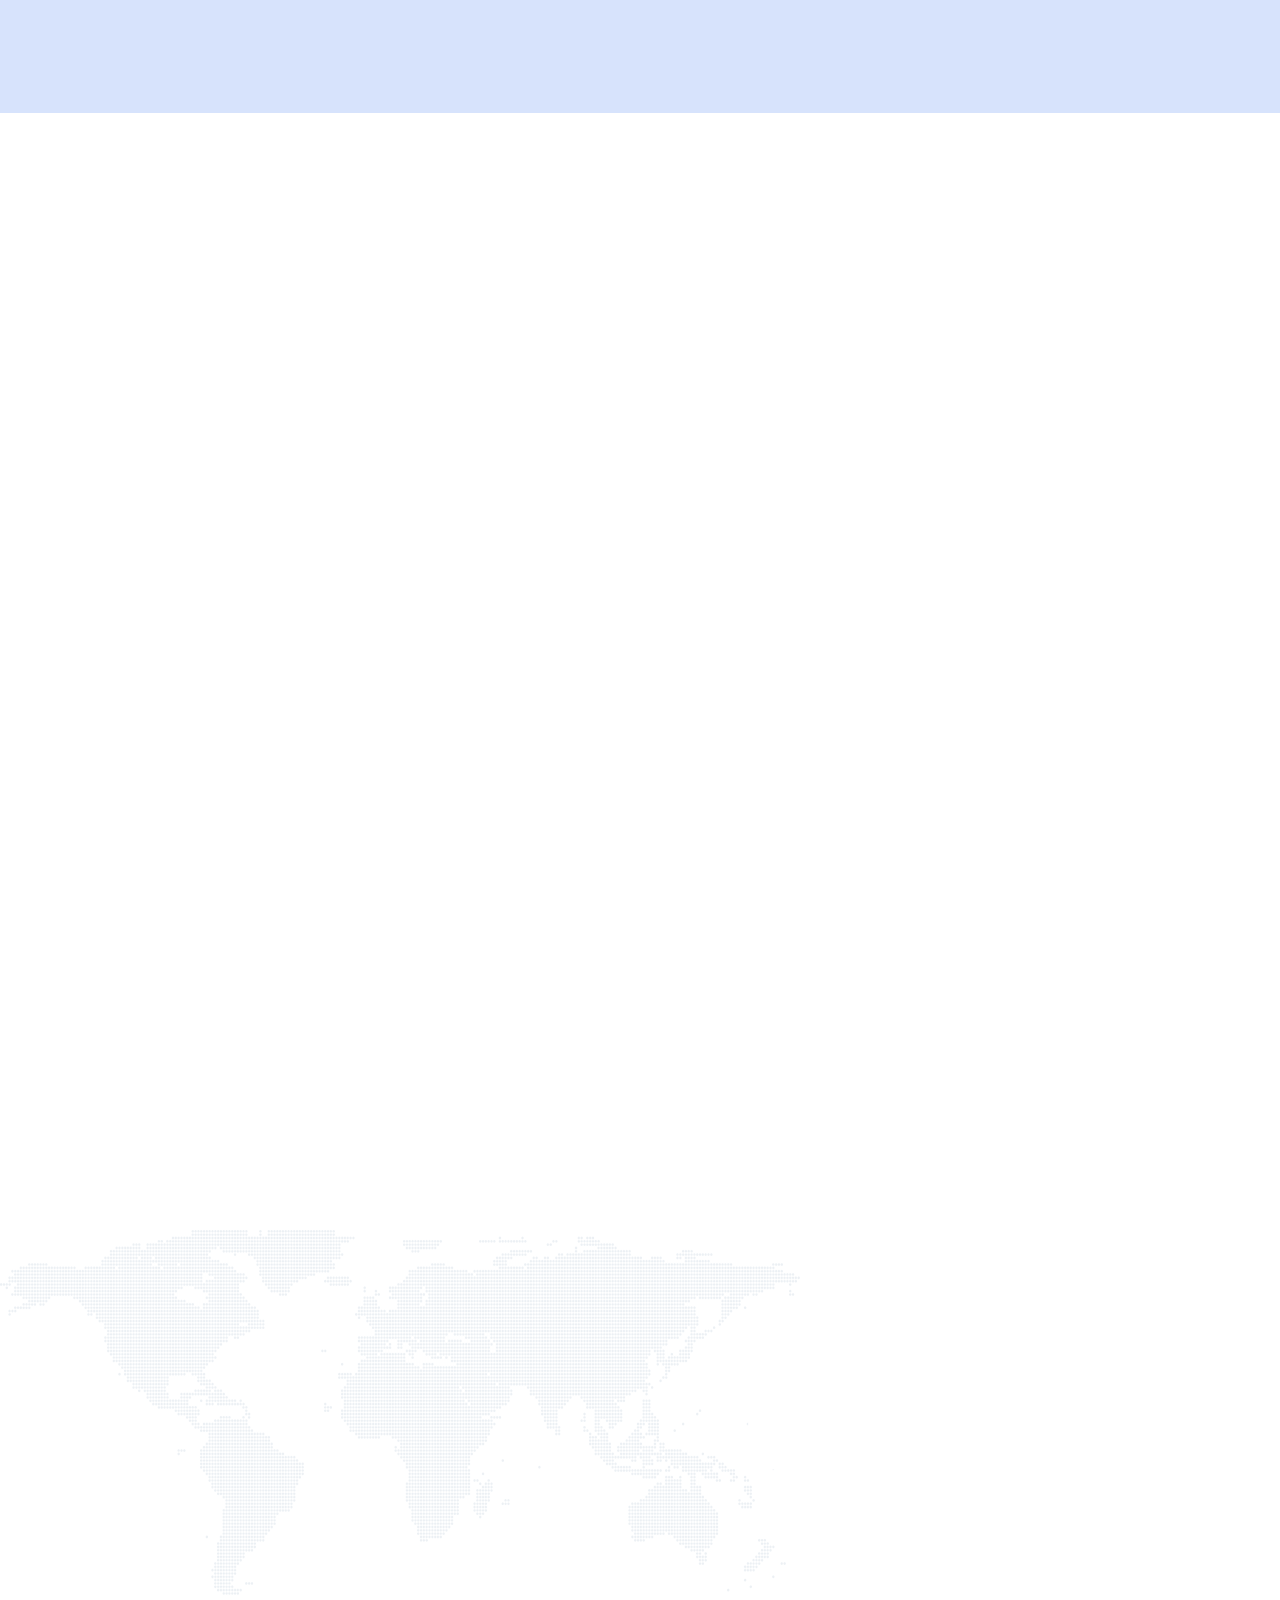
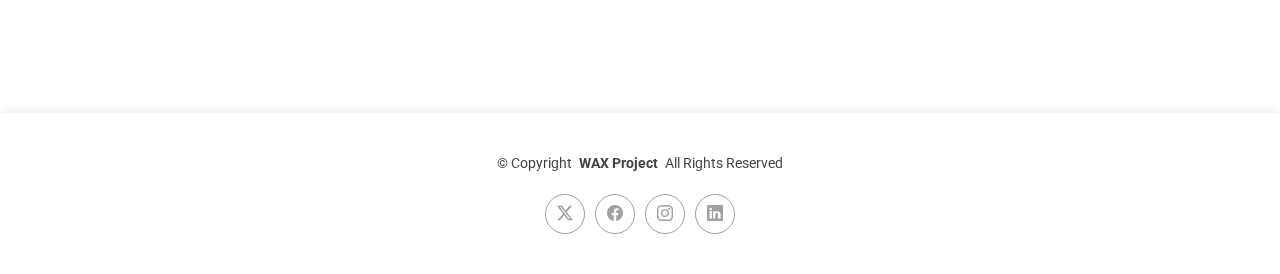
==== commit af1f0866: "Update index.html" ====
--- a/index.html
+++ b/index.html
@@ -152,77 +152,6 @@
       </div>
 
     </section><!-- /Services Section -->
-
-    <!-- Alt Services Section -->
-    <section id="alt-services" class="alt-services section">
-
-      <div class="container" data-aos="fade-up" data-aos-delay="100">
-
-        <div class="row gy-4">
-
-          <div class="col-lg-6" data-aos="zoom-in" data-aos-delay="200">
-            <div class="service-item position-relative">
-              <div class="img">
-                <img src="assets/img/services-1.jpg" class="img-fluid" alt="">
-              </div>
-              <div class="details">
-                <a href="service-details.html" class="stretched-link">
-                  <h3>Nesciunt Mete</h3>
-                </a>
-                <p>Provident nihil minus qui consequatur non omnis maiores. Eos accusantium minus dolores iure perferendis.</p>
-              </div>
-            </div>
-          </div><!-- End Service Item -->
-
-          <div class="col-lg-6" data-aos="zoom-in" data-aos-delay="300">
-            <div class="service-item position-relative">
-              <div class="img">
-                <img src="assets/img/services-2.jpg" class="img-fluid" alt="">
-              </div>
-              <div class="details">
-                <a href="service-details.html" class="stretched-link">
-                  <h3>Eosle Commodi</h3>
-                </a>
-                <p>Ut autem aut autem non a. Sint sint sit facilis nam iusto sint. Libero corrupti neque eum hic non ut nesciunt dolorem.</p>
-              </div>
-            </div>
-          </div><!-- End Service Item -->
-
-          <div class="col-lg-6" data-aos="zoom-in" data-aos-delay="400">
-            <div class="service-item position-relative">
-              <div class="img">
-                <img src="assets/img/services-3.jpg" class="img-fluid" alt="">
-              </div>
-              <div class="details">
-                <a href="service-details.html" class="stretched-link">
-                  <h3>Ledo Markt</h3>
-                </a>
-                <p>Ut excepturi voluptatem nisi sed. Quidem fuga consequatur. Minus ea aut. Vel qui id voluptas adipisci eos earum corrupti.</p>
-              </div>
-            </div>
-          </div><!-- End Service Item -->
-
-          <div class="col-lg-6" data-aos="zoom-in" data-aos-delay="500">
-            <div class="service-item position-relative">
-              <div class="img">
-                <img src="assets/img/services-4.jpg" class="img-fluid" alt="">
-              </div>
-              <div class="details">
-                <a href="service-details.html" class="stretched-link">
-                  <h3>Asperiores Commodit</h3>
-                </a>
-                <p>Non et temporibus minus omnis sed dolor esse consequatur. Cupiditate sed error ea fuga sit provident adipisci neque.</p>
-                <a href="service-details.html" class="stretched-link"></a>
-              </div>
-            </div>
-          </div><!-- End Service Item -->
-
-        </div>
-
-      </div>
-
-    </section><!-- /Alt Services Section -->
-
 
     <!-- About Section -->
     <section id="about" class="about section dark-background">
